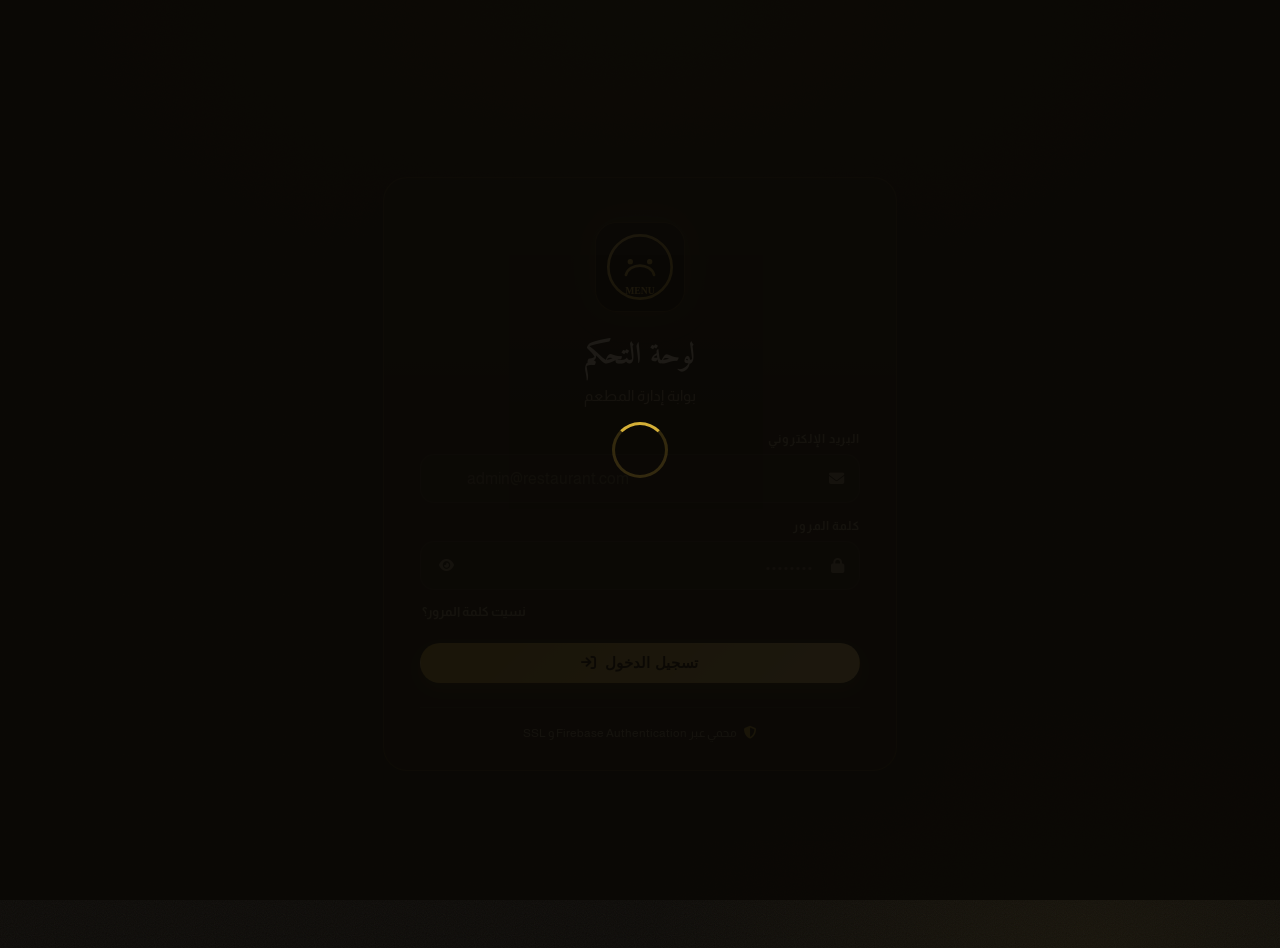
==== admin.html @ f4080fd0 "feat: in-app ordering — orders land live in the admin dashboard Customer: - Cart checkout now submit" ====
<!DOCTYPE html>
<html lang="ar" dir="rtl">
<head>
    <meta charset="UTF-8">
    <meta name="viewport" content="width=device-width, initial-scale=1.0">
    <title>لوحة تحكم المطعم</title>
    
    <!-- Google Fonts -->
    <link rel="preconnect" href="https://fonts.googleapis.com">
    <link rel="preconnect" href="https://fonts.gstatic.com" crossorigin>
    <link href="https://fonts.googleapis.com/css2?family=Amiri:wght@400;700&family=Almarai:wght@300;400;700;800&display=swap" rel="stylesheet">

    <!-- FontAwesome Icons -->
    <link rel="stylesheet" href="https://cdnjs.cloudflare.com/ajax/libs/font-awesome/6.4.0/css/all.min.css">
    <link rel="stylesheet" href="https://cdnjs.cloudflare.com/ajax/libs/cropperjs/1.6.2/cropper.min.css">

    
    <!-- Admin Dashboard Styles -->
    <link rel="stylesheet" href="admin.css">
</head>
<body class="admin-body">

    <!-- Screen Loader -->
    <div id="admin-loader" class="admin-loader">
        <div class="loader-spinner"></div>
    </div>

    <!-- 1. AUTHENTICATION SECTION (Login Screen) -->
    <div id="login-container" class="login-container">
        <div class="login-card">
            <div class="login-header">
                <div class="login-logo-frame">
                    <i class="fa-solid fa-utensils" aria-hidden="true"></i>
                    <img src="assets/logo.svg" alt="" class="login-logo" onerror="this.style.display='none'">
                </div>
                <h2>لوحة التحكم</h2>
                <p>بوابة إدارة المطعم</p>
            </div>

            <form id="login-form">
                <div class="form-group">
                    <label for="login-email">البريد الإلكتروني</label>
                    <div class="input-wrapper">
                        <i class="fa-solid fa-envelope" aria-hidden="true"></i>
                        <input type="email" id="login-email" placeholder="admin@restaurant.com" autocomplete="email" dir="ltr" required>
                    </div>
                </div>

                <div class="form-group">
                    <label for="login-password">كلمة المرور</label>
                    <div class="input-wrapper">
                        <i class="fa-solid fa-lock" aria-hidden="true"></i>
                        <input type="password" id="login-password" placeholder="••••••••" autocomplete="current-password" required>
                        <button type="button" id="password-toggle" class="password-toggle" aria-label="إظهار كلمة المرور">
                            <i class="fa-solid fa-eye" aria-hidden="true"></i>
                        </button>
                    </div>
                </div>

                <div class="login-aux">
                    <button type="button" id="forgot-password-link" class="forgot-password-link">نسيت كلمة المرور؟</button>
                </div>

                <div id="login-error" class="login-error hidden" role="alert"></div>

                <button type="submit" class="btn-admin-primary btn-login">
                    <span>تسجيل الدخول</span>
                    <i class="fa-solid fa-arrow-right-to-bracket" aria-hidden="true"></i>
                </button>
            </form>
            <div class="login-footer">
                <p><i class="fa-solid fa-shield-halved" aria-hidden="true"></i> محمي عبر Firebase Authentication و SSL</p>
            </div>
        </div>
    </div>

    <!-- 2. MAIN DASHBOARD SECTION -->
    <div id="dashboard-container" class="dashboard-container hidden">
        
        <!-- Mobile Header Bar -->
        <header class="mobile-admin-header">
            <button id="sidebar-toggle" class="sidebar-toggle-btn" aria-label="فتح القائمة">
                <i class="fa-solid fa-bars"></i>
            </button>
            <div class="mobile-logo-text">لوحة التحكم</div>
            <div class="mobile-user-status">
                <i class="fa-solid fa-circle-user"></i>
            </div>
        </header>

        <!-- Sidebar Navigation -->
        <aside id="admin-sidebar" class="admin-sidebar">
            <div class="sidebar-brand">
                <img id="sidebar-logo" src="assets/logo.svg" alt="شعار المطعم" class="brand-logo" onerror="this.style.display='none'">
                <div class="brand-info">
                    <h3 id="sidebar-brand-name">لوحة التحكم</h3>
                    <span id="admin-user-role" class="user-badge">مدير</span>
                </div>
                <button id="sidebar-close" class="sidebar-close-btn" title="إغلاق القائمة" aria-label="إغلاق القائمة"><i class="fa-solid fa-xmark"></i></button>
            </div>

            <nav class="sidebar-nav">
                <button class="nav-item active" data-tab="tab-overview">
                    <i class="fa-solid fa-chart-line"></i>
                    <span>نظرة عامة</span>
                </button>
                <button class="nav-item" data-tab="tab-orders">
                    <i class="fa-solid fa-bell-concierge"></i>
                    <span>الطلبات</span>
                    <span id="orders-badge" class="orders-badge hidden">0</span>
                </button>
                <button class="nav-item" data-tab="tab-categories">
                    <i class="fa-solid fa-folder-tree"></i>
                    <span>التصنيفات</span>
                </button>
                <button class="nav-item" data-tab="tab-items">
                    <i class="fa-solid fa-utensils"></i>
                    <span>الأصناف</span>
                </button>
                <button class="nav-item" data-tab="tab-settings">
                    <i class="fa-solid fa-sliders"></i>
                    <span>إعدادات المطعم</span>
                </button>
            </nav>

            <div class="sidebar-footer">
                <div class="user-profile">
                    <i class="fa-solid fa-circle-user avatar-icon"></i>
                    <span id="user-email-display">admin@taste.com</span>
                </div>
                <button id="logout-btn" class="btn-logout">
                    <i class="fa-solid fa-right-from-bracket"></i>
                    <span>تسجيل الخروج</span>
                </button>
            </div>
        </aside>

        <!-- Main Panel Content -->
        <main class="admin-main-panel">
            
            <!-- A. Overview Dashboard Tab -->
            <section id="tab-overview" class="tab-content active">
                <div class="panel-header">
                    <h2>نظرة عامة</h2>
                    <p>إحصائيات مباشرة لقائمة مطعمك.</p>
                </div>

                <div class="stats-grid">
                    <div class="stat-card">
                        <div class="stat-icon-wrapper"><i class="fa-solid fa-eye"></i></div>
                        <div class="stat-data">
                            <span class="stat-label">إجمالي المشاهدات</span>
                            <h3 id="stat-total-views">0</h3>
                        </div>
                    </div>
                    <div class="stat-card">
                        <div class="stat-icon-wrapper"><i class="fa-brands fa-whatsapp"></i></div>
                        <div class="stat-data">
                            <span class="stat-label">إجمالي الطلبات</span>
                            <h3 id="stat-total-orders">0</h3>
                        </div>
                    </div>
                    <div class="stat-card">
                        <div class="stat-icon-wrapper"><i class="fa-solid fa-utensils"></i></div>
                        <div class="stat-data">
                            <span class="stat-label">الأصناف المتوفرة</span>
                            <h3 id="stat-active-items">0</h3>
                        </div>
                    </div>
                    <div class="stat-card">
                        <div class="stat-icon-wrapper billing-icon"><i class="fa-solid fa-award"></i></div>
                        <div class="stat-data">
                            <span class="stat-label">حالة الاشتراك</span>
                            <h3 id="stat-subscription-status" class="status-badge-active">تجريبي</h3>
                        </div>
                    </div>
                </div>

                <!-- Live Views Charts / List -->
                <div class="dashboard-row">
                    <div class="dashboard-col col-8">
                        <div class="dashboard-card">
                            <div class="card-header">
                                <h3>الأطباق الأكثر طلباً</h3>
                                <p>الأطباق الأعلى نقرات طلب عبر الواتساب.</p>
                            </div>
                            <div class="card-body">
                                <div class="table-responsive">
                                    <table class="admin-table">
                                        <thead>
                                            <tr>
                                                <th>اسم الطبق</th>
                                                <th>التصنيف</th>
                                                <th>السعر</th>
                                                <th>نقرات الواتساب</th>
                                                <th>المشاهدات</th>
                                            </tr>
                                        </thead>
                                        <tbody id="popular-items-list">
                                            <!-- Dynamically populated -->
                                        </tbody>
                                    </table>
                                </div>
                            </div>
                        </div>
                    </div>
                    
                    <div class="dashboard-col col-4">
                        <div class="dashboard-card quick-qr-card">
                            <div class="card-header">
                                <h3>رمز QR الخاص بك</h3>
                                <p>اطبع أو حمّل رمز QR لقائمتك الرقمية.</p>
                            </div>
                            <div class="card-body qr-panel-body">
                                <div class="qr-preview-container">
                                    <img id="admin-qr-img" src="" alt="رمز QR للمنيو">
                                </div>
                                <button id="download-qr-btn" class="btn-admin-secondary btn-full">
                                    <i class="fa-solid fa-download"></i>
                                    <span>تحميل QR بجودة عالية</span>
                                </button>
                                <a id="view-live-menu-btn" href="#" target="_blank" class="btn-admin-primary btn-full mt-10">
                                    <i class="fa-solid fa-arrow-up-right-from-square"></i>
                                    <span>عرض المنيو المباشر</span>
                                </a>
                            </div>
                        </div>
                    </div>
                </div>
            </section>

            <!-- A2. Orders Tab -->
            <section id="tab-orders" class="tab-content">
                <div class="panel-header flex-header">
                    <div>
                        <h2>الطلبات الواردة</h2>
                        <p>طلبات الزبائن تصل هنا لحظياً — حدّث حالة كل طلب أثناء التحضير.</p>
                    </div>
                    <div class="header-actions">
                        <select id="orders-status-filter" class="admin-select select-inline" title="تصفية الطلبات حسب الحالة" aria-label="تصفية الطلبات حسب الحالة">
                            <option value="all">كل الطلبات</option>
                            <option value="new">جديد</option>
                            <option value="preparing">قيد التحضير</option>
                            <option value="done">مكتمل</option>
                            <option value="cancelled">ملغي</option>
                        </select>
                    </div>
                </div>

                <div id="orders-list" class="orders-list">
                    <!-- Populated dynamically via JS -->
                </div>
            </section>

            <!-- B. Categories Tab -->
            <section id="tab-categories" class="tab-content">
                <div class="panel-header flex-header">
                    <div>
                        <h2>إدارة التصنيفات</h2>
                        <p>أنشئ التصنيفات وعدّلها واحذفها، واسحب الصفوف لإعادة ترتيبها.</p>
                    </div>
                    <button class="btn-admin-primary" onclick="openAddCategoryModal()">
                        <i class="fa-solid fa-plus"></i>
                        <span>إضافة تصنيف</span>
                    </button>
                </div>

                <div class="dashboard-card">
                    <div class="card-body">
                        <div class="table-responsive">
                            <table class="admin-table">
                                <thead>
                                    <tr>
                                        <th class="table-col-sort">ترتيب</th>
                                        <th>المعرّف</th>
                                        <th>الاسم</th>
                                        <th class="table-col-actions">إجراءات</th>
                                    </tr>
                                </thead>
                                <tbody id="categories-table-body" class="sortable-target">
                                    <!-- Populated dynamically via JS -->
                                </tbody>
                            </table>
                        </div>
                    </div>
                </div>
            </section>

            <!-- C. Menu Items Tab -->
            <section id="tab-items" class="tab-content">
                <div class="panel-header flex-header">
                    <div>
                        <h2>إدارة الأصناف</h2>
                        <p>أنشئ الأصناف وعدّلها وكرّرها وبدّل حالة توفرها، واسحب الصفوف لإعادة ترتيبها.</p>
                    </div>
                    <div class="header-actions">
                        <select id="items-category-filter" class="admin-select select-inline" title="تصفية الأصناف حسب التصنيف" aria-label="تصفية الأصناف حسب التصنيف">
                            <option value="all">كل التصنيفات</option>
                            <!-- Dynamically populated options -->
                        </select>
                        <button class="btn-admin-primary" onclick="openAddItemModal()">
                            <i class="fa-solid fa-plus"></i>
                            <span>إضافة صنف</span>
                        </button>
                    </div>
                </div>

                <div class="dashboard-card">
                    <div class="card-body">
                        <div class="table-responsive">
                            <table class="admin-table">
                                <thead>
                                    <tr>
                                        <th class="table-col-sort">ترتيب</th>
                                        <th class="table-col-image">الصورة</th>
                                        <th>الاسم</th>
                                        <th>التصنيف</th>
                                        <th>السعر</th>
                                        <th class="table-col-status">الحالة</th>
                                        <th class="table-col-actions">إجراءات</th>
                                    </tr>
                                </thead>
                                <tbody id="items-table-body" class="sortable-target">
                                    <!-- Populated dynamically via JS -->
                                </tbody>
                            </table>
                        </div>
                    </div>
                </div>
            </section>

            <!-- D. Settings Tab -->
            <section id="tab-settings" class="tab-content">
                <div class="panel-header">
                    <h2>إعدادات المطعم</h2>
                    <p>خصّص الهوية وساعات العمل والألوان الأساسية.</p>
                </div>

                <form id="settings-form">
                    <div class="settings-grid">
                        
                        <!-- Left Block: Core fields -->
                        <div class="settings-column">
                            <div class="dashboard-card mb-24">
                                <div class="card-header"><h3>الإعدادات العامة</h3></div>
                                <div class="card-body">
                                    <div class="form-row">
                                        <div class="form-group col-6 en-field">
                                            <label for="settings-name-en">Restaurant Name (English)</label>
                                            <input type="text" id="settings-name-en" class="admin-input">
                                        </div>
                                        <div class="form-group col-6">
                                            <label for="settings-name-ar">اسم المطعم</label>
                                            <input type="text" id="settings-name-ar" class="admin-input" required dir="rtl">
                                        </div>
                                    </div>

                                    <div class="form-row">
                                        <div class="form-group col-6 en-field">
                                            <label for="settings-slogan-en">Slogan (English)</label>
                                            <input type="text" id="settings-slogan-en" class="admin-input">
                                        </div>
                                        <div class="form-group col-6">
                                            <label for="settings-slogan-ar">الشعار (السلوغان)</label>
                                            <input type="text" id="settings-slogan-ar" class="admin-input" dir="rtl">
                                        </div>
                                    </div>

                                    <div class="form-row">
                                        <div class="form-group col-6">
                                            <label for="settings-whatsapp">رقم واتساب استقبال الطلبات</label>
                                            <input type="text" id="settings-whatsapp" class="admin-input" placeholder="+970599123456" dir="ltr" required>
                                            <small class="form-tip">يجب أن يتضمن الرمز الدولي (مثال: ‎+970599123456)</small>
                                        </div>
                                        <div class="form-group col-6">
                                            <label for="settings-email">البريد الإلكتروني للتواصل</label>
                                            <input type="email" id="settings-email" class="admin-input" placeholder="info@tasterestaurant.com" dir="ltr">
                                        </div>
                                    </div>

                                    <div class="form-row">
                                        <div class="form-group col-6 en-field">
                                            <label for="settings-hours-en">Working Hours (English)</label>
                                            <input type="text" id="settings-hours-en" class="admin-input" placeholder="Saturday - Friday (12:00 PM - 12:00 AM)">
                                        </div>
                                        <div class="form-group col-6">
                                            <label for="settings-hours-ar">ساعات العمل</label>
                                            <input type="text" id="settings-hours-ar" class="admin-input" placeholder="السبت - الجمعة (12:00 ظهراً - 12:00 ليلاً)" dir="rtl">
                                        </div>
                                    </div>

                                    <div class="form-row">
                                        <div class="form-group col-6 en-field">
                                            <label for="settings-currency-en">Currency Abbr (English)</label>
                                            <input type="text" id="settings-currency-en" class="admin-input" placeholder="JD">
                                        </div>
                                        <div class="form-group col-6">
                                            <label for="settings-currency-ar">العملة</label>
                                            <input type="text" id="settings-currency-ar" class="admin-input" placeholder="دينار" required dir="rtl">
                                        </div>
                                    </div>

                                    <div class="form-row">
                                        <div class="form-group col-6 en-field">
                                            <label for="settings-address-en">Address (English)</label>
                                            <input type="text" id="settings-address-en" class="admin-input" placeholder="Ramallah, Palestine">
                                        </div>
                                        <div class="form-group col-6">
                                            <label for="settings-address-ar">العنوان</label>
                                            <input type="text" id="settings-address-ar" class="admin-input" placeholder="رام الله، فلسطين" dir="rtl">
                                        </div>
                                    </div>
                                </div>
                            </div>
                        </div>

                        <!-- Right Block: Styling & Logo upload & Portability -->
                        <div class="settings-column">
                            <!-- Logo and Style -->
                            <div class="dashboard-card mb-24">
                                <div class="card-header"><h3>الهوية والألوان</h3></div>
                                <div class="card-body">
                                    <div class="form-group">
                                        <label for="settings-logo-url">رابط شعار المطعم</label>
                                        <div class="logo-upload-wrapper">
                                            <img id="settings-logo-preview" src="" alt="معاينة الشعار" class="logo-preview-box" hidden>
                                            <div class="logo-upload-actions">
                                                <input type="text" id="settings-logo-url" class="admin-input" placeholder="الصق رابط صورة الشعار هنا" dir="ltr">
                                                <span class="file-info">أدخل رابطاً مباشراً لصورة الشعار.</span>
                                            </div>
                                        </div>
                                    </div>
                                    <div class="form-group">
                                        <label for="logoFile">رفع الشعار (قصّ ثم رفع)</label>
                                        <div class="logo-upload-actions">
                                            <input type="file" id="logoFile" class="admin-input" accept="image/*">
                                            <span class="file-info">اختر صورة، قصّها، ثم ارفعها.</span>
                                        </div>
                                        <div id="logoUploadStatus" class="form-tip" role="status" aria-live="polite"></div>
                                        <img id="logoPreview" alt="معاينة الشعار" class="logo-preview-box logo-live-preview" hidden>
                                        <div id="cropContainer" class="logo-crop-container" style="display:none;">
                                            <img id="cropImage" alt="قصّ الشعار">
                                            <button type="button" id="cropConfirm" class="btn-admin-primary">
                                                <i class="fa-solid fa-crop"></i>
                                                <span>تأكيد القصّ</span>
                                            </button>
                                        </div>
                                    </div>

                                    <div class="form-group">
                                        <label for="settings-subscription-status">حالة الاشتراك</label>
                                        <select id="settings-subscription-status" class="admin-select">
                                            <option value="active">فعّال</option>
                                            <option value="trial">تجريبي</option>
                                            <option value="expired">منتهي</option>
                                        </select>
                                    </div>

                                    <div class="form-row">
                                        <div class="form-group col-6">
                                            <label for="settings-portal-role">الدور والصلاحية</label>
                                            <select id="settings-portal-role" class="admin-select">
                                                <option value="super_admin">مدير عام</option>
                                                <option value="restaurant_admin">مدير المطعم</option>
                                                <option value="staff_editor">محرر محتوى</option>
                                            </select>
                                        </div>
                                        <div class="form-group col-6">
                                            <label for="settings-custom-domain">دومين مخصص</label>
                                            <input type="text" id="settings-custom-domain" class="admin-input" placeholder="https://menu.example.com" dir="ltr">
                                            <small class="form-tip">محجوز لربط دومين مخصص مستقبلاً.</small>
                                        </div>
                                    </div>

                                    <div class="form-group">
                                        <label class="checkbox-label-block" for="settings-dark-mode">الوضع الداكن للوحة</label>
                                        <div class="toggle-switch-wrapper">
                                            <input type="checkbox" id="settings-dark-mode" checked>
                                            <label for="settings-dark-mode" class="toggle-slider-btn"></label>
                                            <span class="toggle-label-text">مفعّل</span>
                                        </div>
                                    </div>

                                    <div class="color-picker-row">
                                        <div class="color-picker-item">
                                            <label for="settings-color-bg">الخلفية</label>
                                            <input type="color" id="settings-color-bg" value="#0A0A0A">
                                        </div>
                                        <div class="color-picker-item">
                                            <label for="settings-color-surface">خلفية البطاقات</label>
                                            <input type="color" id="settings-color-surface" value="#121212">
                                        </div>
                                        <div class="color-picker-item">
                                            <label for="settings-color-gold">اللون الذهبي</label>
                                            <input type="color" id="settings-color-gold" value="#D4AF37">
                                        </div>
                                    </div>
                                </div>
                            </div>

                            <!-- Data portability -->
                            <div class="dashboard-card">
                                <div class="card-header"><h3>النسخ الاحتياطي ونقل البيانات</h3></div>
                                <div class="card-body backups-panel">
                                    <p class="section-tip">صدّر المنيو كاملاً (الأصناف والتصنيفات) كملف JSON واحد، أو استعد البيانات من ملف تصدير صالح.</p>
                                    <div class="backup-actions">
                                        <button type="button" id="btn-export-json" class="btn-admin-secondary">
                                            <i class="fa-solid fa-download"></i>
                                            <span>تصدير المنيو (JSON)</span>
                                        </button>
                                        <input type="file" id="import-json-input" class="hidden-input" accept=".json" aria-label="استيراد المنيو (JSON)" title="استيراد المنيو (JSON)">
                                        <button type="button" class="btn-admin-secondary" onclick="document.getElementById('import-json-input').click()">
                                            <i class="fa-solid fa-upload"></i>
                                            <span>استيراد المنيو (JSON)</span>
                                        </button>
                                    </div>
                                    <button type="button" id="btn-db-backup" class="btn-admin-secondary btn-full mt-10">
                                      <i class="fa-solid fa-database"></i>
                                      <span>إنشاء نسخة احتياطية سحابية</span>
                                    </button>
                                </div>
                            </div>
                        </div>
                    </div>

                    <!-- Sticky Save Bar -->
                    <div class="settings-save-bar">
                        <button type="submit" class="btn-admin-primary">
                            <i class="fa-solid fa-floppy-disk"></i>
                            <span>حفظ الإعدادات</span>
                        </button>
                    </div>
                </form>
            </section>
        </main>
    </div>

    <!-- ==========================================================================
       MODALS SECTION
       ========================================================================== -->

    <!-- A. Item Form Modal (Add / Edit) -->
    <div id="modal-item" class="modal-overlay">
        <div class="modal-card modal-lg">
            <div class="modal-header">
                <h3 id="item-modal-title">إضافة صنف جديد</h3>
                <button class="modal-close-btn" title="إغلاق" aria-label="إغلاق" onclick="closeItemModal()"><i class="fa-solid fa-xmark"></i></button>
            </div>
            <form id="item-form">
                <input type="hidden" id="item-edit-id">
                <div class="modal-body">
                    
                    <!-- Names row -->
                    <div class="form-row">
                        <div class="form-group col-6 en-field">
                            <label for="item-name-en">Dish Name (English)</label>
                            <input type="text" id="item-name-en" class="admin-input" placeholder="e.g. Truffle Burger">
                        </div>
                        <div class="form-group col-6">
                            <label for="item-name-ar">اسم الطبق</label>
                            <input type="text" id="item-name-ar" class="admin-input" placeholder="مثال: برغر الترافل" required dir="rtl">
                        </div>
                    </div>

                    <!-- Descriptions row -->
                    <div class="form-row">
                        <div class="form-group col-6 en-field">
                            <label for="item-desc-en">Description (English)</label>
                            <textarea id="item-desc-en" class="admin-textarea" rows="3" placeholder="Describe the ingredients..."></textarea>
                        </div>
                        <div class="form-group col-6">
                            <label for="item-desc-ar">الوصف</label>
                            <textarea id="item-desc-ar" class="admin-textarea" rows="3" placeholder="وصف المكونات والنكهة..." required dir="rtl"></textarea>
                        </div>
                    </div>

                    <!-- Category and Price row -->
                    <div class="form-row">
                        <div class="form-group col-4">
                            <label for="item-category">التصنيف</label>
                            <select id="item-category" class="admin-select" required>
                                <!-- Categories loaded dynamically -->
                            </select>
                        </div>
                        <div class="form-group col-4">
                            <label for="item-price">السعر</label>
                            <input type="number" id="item-price" class="admin-input" step="0.01" min="0" placeholder="8.00" required>
                        </div>
                        <div class="form-group col-4">
                            <label for="item-available" class="checkbox-label-block">حالة التوفر</label>
                            <div class="toggle-switch-wrapper">
                                <input type="checkbox" id="item-available" checked>
                                <label for="item-available" class="toggle-slider-btn"></label>
                                <span class="toggle-label-text">متوفر</span>
                            </div>
                        </div>
                    </div>

                    <!-- Tags row -->
                    <div class="form-row">
                        <div class="form-group col-6 en-field">
                            <label for="item-tags-en">Tags (English) - Comma Separated</label>
                            <input type="text" id="item-tags-en" class="admin-input" placeholder="e.g. New, Spicy, Chef Special">
                        </div>
                        <div class="form-group col-6">
                            <label for="item-tags-ar">الوسوم (افصل بينها بفاصلة)</label>
                            <input type="text" id="item-tags-ar" class="admin-input" placeholder="مثال: جديد، حار، مميز" dir="rtl">
                        </div>
                    </div>

                    <!-- Image URL -->
                    <div class="form-group">
                        <label for="imageUrl">رابط صورة الطبق</label>
                        <div class="dish-image-picker">
                            <img id="item-img-preview" src="" alt="صورة الصنف" class="item-img-preview-box" hidden>
                            <div class="image-picker-actions">
                                <input type="text" id="imageUrl" class="admin-input" placeholder="الصق رابط الصورة هنا" dir="ltr">
                                <span class="file-info">أدخل رابطاً مباشراً لصورة الطبق.</span>
                            </div>
                        </div>
                    </div>
                </div>
                
                <div class="modal-footer">
                    <button type="button" class="btn-admin-secondary" onclick="closeItemModal()">إلغاء</button>
                    <button type="submit" class="btn-admin-primary">
                        <i class="fa-solid fa-check"></i>
                        <span>حفظ الصنف</span>
                    </button>
                </div>
            </form>
        </div>
    </div>

    <!-- B. Category Form Modal (Add / Edit) -->
    <div id="modal-category" class="modal-overlay">
        <div class="modal-card">
            <div class="modal-header">
                <h3 id="category-modal-title">إضافة تصنيف</h3>
                <button class="modal-close-btn" title="إغلاق" aria-label="إغلاق" onclick="closeCategoryModal()"><i class="fa-solid fa-xmark"></i></button>
            </div>
            <form id="category-form">
                <input type="hidden" id="category-edit-id">
                <input type="hidden" id="category-order-index">
                <div class="modal-body">
                    <div class="form-group">
                        <label for="category-id-val">المعرّف الفريد (لاتيني للرابط)</label>
                        <input type="text" id="category-id-val" class="admin-input" placeholder="مثال: burgers" dir="ltr" required>
                        <small class="form-tip">أحرف لاتينية صغيرة وأرقام فقط (مثال: burgers، drinks)</small>
                    </div>

                    <div class="form-group en-field">
                        <label for="category-name-en">Category Name (English)</label>
                        <input type="text" id="category-name-en" class="admin-input" placeholder="e.g. Burgers">
                    </div>

                    <div class="form-group">
                        <label for="category-name-ar">اسم التصنيف</label>
                        <input type="text" id="category-name-ar" class="admin-input" placeholder="مثال: البرغر" required dir="rtl">
                    </div>
                </div>
                <div class="modal-footer">
                    <button type="button" class="btn-admin-secondary" onclick="closeCategoryModal()">إلغاء</button>
                    <button type="submit" class="btn-admin-primary">
                        <i class="fa-solid fa-check"></i>
                        <span>حفظ التصنيف</span>
                    </button>
                </div>
            </form>
        </div>
    </div>

    <!-- D. Custom Styled Confirmation Modal -->
    <div id="modal-confirm" class="modal-overlay modal-confirm-overlay">
        <div class="modal-card modal-confirm-card">
            <div class="modal-body text-center">
                <i class="fa-solid fa-circle-exclamation warning-icon"></i>
                <h3 id="confirm-title">هل أنت متأكد؟</h3>
                <p id="confirm-message">لا يمكن التراجع عن هذا الإجراء.</p>
            </div>
            <div class="modal-footer flex-center">
                <button type="button" id="confirm-cancel-btn" class="btn-admin-secondary">إلغاء</button>
                <button type="button" id="confirm-action-btn" class="btn-admin-danger">حذف</button>
            </div>
        </div>
    </div>

    <!-- Main Controller Logic -->
    <script src="https://cdnjs.cloudflare.com/ajax/libs/cropperjs/1.6.2/cropper.min.js"></script>
    <script>
      // TODO: replace with your real Cloudinary cloud name
      window.CLOUDINARY_CLOUD_NAME = "t94xf7rb";
      window.CLOUDINARY_UPLOAD_PRESET = "menu_test";
    </script>
    <script>
      // Password visibility toggle (login screen)
      (function () {
        var toggle = document.getElementById('password-toggle');
        var input = document.getElementById('login-password');
        if (!toggle || !input) return;
        toggle.addEventListener('click', function () {
          var show = input.type === 'password';
          input.type = show ? 'text' : 'password';
          toggle.setAttribute('aria-label', show ? 'إخفاء كلمة المرور' : 'إظهار كلمة المرور');
          var icon = toggle.querySelector('i');
          if (icon) {
            icon.classList.toggle('fa-eye', !show);
            icon.classList.toggle('fa-eye-slash', show);
          }
        });
      })();
    </script>
    <script type="module" src="admin.js?v=5"></script>
</body>
</html>
---- admin.css ----
:root {
  color-scheme: dark;
  /* Warm charcoal palette — matches the customer-facing theme */
  --admin-bg: #0D0B08;
  --admin-surface: #16120C;
  --admin-surface-2: #1E1811;
  --admin-border: rgba(212, 175, 55, 0.2);
  --admin-hairline: rgba(255, 240, 205, 0.08);
  --admin-text: #F7F1E5;
  --admin-muted: #9A8F76;
  --admin-gold: #d4af37;
  --admin-gold-2: #f2d37b;
  --admin-danger: #ef4444;
  --admin-success: #22c55e;
  --admin-shadow: 0 20px 45px rgba(0, 0, 0, 0.4);
  --admin-font-display: 'Amiri', 'Almarai', serif;
}

body.admin-body {
  margin: 0;
  font-family: 'Almarai', 'Cairo', sans-serif;
  background: var(--admin-bg);
  color: var(--admin-text);
  min-height: 100vh;
}

/* English data fields hidden — Arabic-only interface (values still round-trip) */
.en-field { display: none !important; }

body.admin-body.admin-light {
  --admin-bg: #FAF5EB;
  --admin-surface: #FFFDF7;
  --admin-surface-2: #F3ECDC;
  --admin-border: rgba(150, 105, 14, 0.22);
  --admin-hairline: rgba(80, 58, 15, 0.12);
  --admin-text: #241C0F;
  --admin-muted: #6B5E42;
  --admin-gold: #96690E;
  --admin-gold-2: #C1943C;
  --admin-shadow: 0 10px 35px rgba(84, 56, 16, 0.12);
}

.hidden { display: none !important; }

.admin-loader {
  position: fixed;
  inset: 0;
  background: rgba(10, 8, 5, 0.92);
  display: flex;
  align-items: center;
  justify-content: center;
  z-index: 9999;
}

.loader-spinner {
  width: 50px;
  height: 50px;
  border: 3px solid rgba(212, 175, 55, 0.2);
  border-top-color: var(--admin-gold);
  border-radius: 50%;
  animation: spin 1s linear infinite;
}

@keyframes spin {
  to { transform: rotate(360deg); }
}

.login-card,
.dashboard-card,
.modal-card {
  background: var(--admin-surface);
  border: 1px solid var(--admin-border);
  box-shadow: var(--admin-shadow);
  border-radius: 20px;
}

.login-header h2,
.panel-header h2,
.card-header h3,
.modal-header h3,
.expired-card h2 { margin: 0; }

/* Serif display voice for admin headings — matches the customer menu */
.login-header h2,
.panel-header h2,
.card-header h3,
.modal-header h3 {
  font-family: var(--admin-font-display);
  letter-spacing: 0.3px;
}

.login-header p,
.panel-header p,
.card-header p,
.form-tip,
.section-tip,
.login-footer p { color: var(--admin-muted); }

/* ==========================================================================
   Login screen — candlelit gate to the console
   ========================================================================== */
.login-container {
  position: relative;
  min-height: 100vh;
  display: grid;
  place-items: center;
  padding: 24px;
  background:
    radial-gradient(ellipse 65% 45% at 50% 0%, rgba(212, 175, 55, 0.13), transparent 70%),
    radial-gradient(ellipse 50% 40% at 85% 100%, rgba(212, 175, 55, 0.05), transparent 70%),
    var(--admin-bg);
  overflow: hidden;
}

/* Fine grain texture, same finish as the public menu */
.login-container::before {
  content: "";
  position: absolute;
  inset: 0;
  pointer-events: none;
  opacity: 0.05;
  background-image: url("data:image/svg+xml,%3Csvg xmlns='http://www.w3.org/2000/svg' width='160' height='160'%3E%3Cfilter id='n'%3E%3CfeTurbulence type='fractalNoise' baseFrequency='0.9' numOctaves='2' stitchTiles='stitch'/%3E%3C/filter%3E%3Crect width='100%25' height='100%25' filter='url(%23n)'/%3E%3C/svg%3E");
  background-size: 160px 160px;
}

.login-card {
  position: relative;
  width: min(100%, 440px);
  padding: 44px 36px 30px;
  text-align: center;
  border-radius: 24px;
  background:
    linear-gradient(180deg, rgba(255, 240, 205, 0.035), transparent 40%),
    var(--admin-surface);
}

.login-header { margin-bottom: 28px; }

.login-logo-frame {
  position: relative;
  width: 88px;
  height: 88px;
  margin: 0 auto 18px;
  border-radius: 22px;
  border: 1px solid var(--admin-border);
  background: var(--admin-surface-2);
  display: grid;
  place-items: center;
  box-shadow: 0 0 34px rgba(212, 175, 55, 0.16);
  overflow: hidden;
}

.login-logo-frame > i {
  position: absolute;
  font-size: 1.7rem;
  color: var(--admin-gold);
}

.login-logo {
  position: relative;
  width: 100%;
  height: 100%;
  object-fit: cover;
}

.login-header h2 {
  font-size: 1.85rem;
  margin-bottom: 6px;
}

.login-header p { font-size: 0.92rem; margin: 0; }

#login-form { text-align: start; }

.form-group label {
  font-size: 0.78rem;
  font-weight: 600;
  letter-spacing: 0.07em;
  text-transform: uppercase;
  color: var(--admin-muted);
}

/* Icon-inside-input fields (previously unstyled) */
.input-wrapper { position: relative; }

.input-wrapper > i {
  position: absolute;
  top: 50%;
  inset-inline-start: 16px;
  transform: translateY(-50%);
  color: var(--admin-muted);
  font-size: 0.95rem;
  pointer-events: none;
  transition: color 0.2s ease;
}

.input-wrapper input {
  width: 100%;
  box-sizing: border-box;
  background: var(--admin-surface-2);
  color: var(--admin-text);
  border: 1px solid var(--admin-hairline);
  border-radius: 14px;
  padding: 15px 16px;
  padding-inline-start: 46px;
  font-size: 16px;
  font-family: inherit;
  transition: border-color 0.2s ease, box-shadow 0.2s ease, background 0.2s ease;
}

.input-wrapper input::placeholder {
  color: var(--admin-muted);
  opacity: 0.55;
}

.input-wrapper input:focus {
  outline: none;
  border-color: var(--admin-gold);
  box-shadow: 0 0 0 3px rgba(212, 175, 55, 0.16);
  background: var(--admin-surface);
}

.input-wrapper:focus-within > i { color: var(--admin-gold); }

.input-wrapper:has(.password-toggle) input { padding-inline-end: 48px; }

.password-toggle {
  position: absolute;
  top: 50%;
  inset-inline-end: 8px;
  transform: translateY(-50%);
  width: 36px;
  height: 36px;
  border: none;
  border-radius: 50%;
  background: transparent;
  color: var(--admin-muted);
  cursor: pointer;
  display: grid;
  place-items: center;
  transition: color 0.2s ease, background 0.2s ease;
}

.password-toggle:hover {
  color: var(--admin-gold);
  background: rgba(212, 175, 55, 0.1);
}

.btn-login {
  width: 100%;
  padding: 15px 18px;
  margin-top: 6px;
  font-size: 0.95rem;
  letter-spacing: 0.04em;
  box-shadow: 0 10px 24px rgba(212, 175, 55, 0.18);
}

.btn-login:hover { box-shadow: 0 14px 30px rgba(212, 175, 55, 0.26); }

.login-footer {
  margin-top: 24px;
  padding-top: 18px;
  border-top: 1px solid var(--admin-hairline);
}

.login-footer p {
  display: flex;
  align-items: center;
  justify-content: center;
  gap: 7px;
  font-size: 0.78rem;
  margin: 0;
}

.login-footer i {
  color: var(--admin-gold);
  font-size: 0.8rem;
}

@media (max-width: 480px) {
  .login-card { padding: 34px 22px 24px; }
}

.login-error {
  background: rgba(239, 68, 68, 0.1);
  border: 1px solid rgba(239, 68, 68, 0.3);
  color: #fca5a5;
  padding: 12px 14px;
  border-radius: 12px;
  font-size: 0.88rem;
  line-height: 1.5;
  white-space: pre-line;
  margin-bottom: 16px;
}

body.admin-body.admin-light .login-error { color: #b91c1c; }

/* Success variant of the login message slot (e.g. reset email sent) */
.login-error.success {
  background: rgba(34, 197, 94, 0.1);
  border-color: rgba(34, 197, 94, 0.3);
  color: #86efac;
}

body.admin-body.admin-light .login-error.success { color: #15803d; }

.login-aux {
  display: flex;
  justify-content: flex-end;
  margin: -6px 0 14px;
}

.forgot-password-link {
  background: none;
  border: none;
  padding: 4px 2px;
  cursor: pointer;
  font-family: inherit;
  font-size: 0.82rem;
  font-weight: 600;
  color: var(--admin-muted);
  transition: color 0.2s ease;
}

.forgot-password-link:hover {
  color: var(--admin-gold);
  text-decoration: underline;
}

.form-group { display: flex; flex-direction: column; gap: 8px; margin-bottom: 16px; }
.form-row { display: flex; gap: 16px; flex-wrap: wrap; }
.form-group.col-6 { flex: 1 1 calc(50% - 12px); min-width: 0; }
.form-group.col-4 { flex: 1 1 calc(33.33% - 12px); min-width: 0; }

.admin-input,
.admin-select,
.admin-textarea {
  width: 100%;
  min-width: 0;
  background: var(--admin-surface-2);
  color: var(--admin-text);
  border: 1px solid var(--admin-hairline);
  border-radius: 12px;
  padding: 12px 14px;
  box-sizing: border-box;
  font-family: inherit;
  transition: border-color 0.2s ease, box-shadow 0.2s ease, background 0.2s ease;
}

.admin-input::placeholder,
.admin-textarea::placeholder {
  color: var(--admin-muted);
  opacity: 0.55;
}

.admin-input[dir="rtl"],
.admin-textarea[dir="rtl"] {
  direction: rtl;
  text-align: start;
}

.admin-input[dir="ltr"] {
  direction: ltr;
  text-align: left;
}
.admin-textarea { resize: vertical; min-height: 90px; }

.admin-input:focus,
.admin-select:focus,
.admin-textarea:focus {
  outline: none;
  border-color: var(--admin-gold);
  box-shadow: 0 0 0 3px rgba(212, 175, 55, 0.14);
  background: var(--admin-surface);
}

.btn-admin-primary,
.btn-admin-secondary,
.btn-admin-danger,
.btn-logout,
.nav-item,
.sidebar-toggle-btn,
.modal-close-btn,
.theme-toggle-btn {
  cursor: pointer;
  border: 1px solid transparent;
  border-radius: 999px;
  padding: 10px 14px;
  display: inline-flex;
  align-items: center;
  justify-content: center;
  gap: 8px;
  transition: transform 0.2s ease, background 0.2s ease, border 0.2s ease;
}

.btn-admin-primary:hover,
.btn-admin-secondary:hover,
.btn-admin-danger:hover,
.btn-logout:hover,
.nav-item:hover,
.sidebar-toggle-btn:hover,
.modal-close-btn:hover,
.theme-toggle-btn:hover { transform: translateY(-1px); }

.btn-admin-primary {
  background: linear-gradient(135deg, var(--admin-gold), var(--admin-gold-2));
  color: #1A1305;
  font-weight: 700;
  letter-spacing: 0.01em;
  box-shadow: 0 6px 16px rgba(212, 175, 55, 0.18);
}

.btn-admin-primary:hover { box-shadow: 0 8px 22px rgba(212, 175, 55, 0.26); }

.btn-admin-secondary {
  background: transparent;
  color: var(--admin-text);
  border-color: var(--admin-border);
}

.btn-admin-secondary:hover {
  color: var(--admin-gold);
  border-color: var(--admin-gold);
  background: rgba(212, 175, 55, 0.08);
}

.btn-admin-danger {
  background: rgba(239, 68, 68, 0.16);
  color: #ffb6b6;
  border-color: rgba(239, 68, 68, 0.28);
}

body.admin-body.admin-light .btn-admin-danger { color: #b91c1c; }

.btn-full { width: 100%; }

.dashboard-container { display: flex; min-height: 100vh; }
.admin-sidebar {
  width: 280px;
  background:
    linear-gradient(180deg, rgba(255, 240, 205, 0.025), transparent 30%),
    var(--admin-surface);
  border-inline-end: 1px solid var(--admin-hairline);
  padding: 20px;
  display: flex;
  flex-direction: column;
  gap: 20px;
}

body.admin-body.admin-light .admin-sidebar { background: var(--admin-surface); }

.sidebar-brand { display: flex; align-items: center; gap: 12px; }
.brand-logo {
  width: 48px;
  height: 48px;
  object-fit: cover;
  border-radius: 14px;
  border: 1px solid var(--admin-border);
  box-shadow: 0 0 16px rgba(212, 175, 55, 0.12);
}
.brand-info h3 { font-size: 1rem; font-family: var(--admin-font-display); letter-spacing: 0.2px; }
.user-badge {
  display: inline-block;
  margin-top: 5px;
  font-size: 0.72rem;
  font-weight: 700;
  letter-spacing: 0.05em;
  text-transform: uppercase;
  color: var(--admin-gold);
  background: rgba(212, 175, 55, 0.12);
  padding: 3px 9px;
  border-radius: 999px;
}
.sidebar-nav { display: flex; flex-direction: column; gap: 6px; }
.nav-item {
  justify-content: flex-start;
  background: transparent;
  color: var(--admin-muted);
  border-color: transparent;
  width: 100%;
  font-weight: 600;
}
.nav-item i { width: 20px; text-align: center; flex-shrink: 0; }
.nav-item:hover { color: var(--admin-text); background: rgba(212, 175, 55, 0.07); }
.nav-item.active { background: rgba(212, 175, 55, 0.12); border-color: rgba(212, 175, 55, 0.3); color: var(--admin-gold); }
.sidebar-footer { margin-top: auto; display: flex; flex-direction: column; gap: 12px; }
.user-profile { display: flex; align-items: center; gap: 8px; color: var(--admin-muted); font-size: 0.86rem; min-width: 0; }
.user-profile span { overflow: hidden; text-overflow: ellipsis; white-space: nowrap; }
.btn-logout { width: 100%; background: transparent; color: var(--admin-text); border-color: var(--admin-hairline); }
.btn-logout:hover { color: var(--admin-danger); border-color: rgba(239, 68, 68, 0.4); background: rgba(239, 68, 68, 0.07); }
.mobile-admin-header { display: none; padding: 16px; background: var(--admin-surface); border-bottom: 1px solid var(--admin-hairline); align-items: center; justify-content: space-between; }
.admin-main-panel {
  flex: 1;
  padding: 26px;
  overflow: auto;
  background: radial-gradient(ellipse 70% 320px at 50% 0%, rgba(212, 175, 55, 0.05), transparent 70%);
}
.panel-header { display: flex; justify-content: space-between; gap: 16px; align-items: flex-start; margin-bottom: 22px; }
.panel-header h2 { font-size: 1.65rem; }
.panel-header p { margin-top: 4px; font-size: 0.9rem; }
.flex-header { align-items: center; }
.header-actions { display: flex; justify-content: flex-end; align-items: center; gap: 12px; flex-wrap: wrap; background: var(--admin-surface); border: 1px solid var(--admin-hairline); border-radius: 18px; padding: 12px 14px; width: 100%; box-shadow: var(--admin-shadow); }
.header-actions .admin-select { min-width: 240px; background: transparent; border: none; color: inherit; }
.header-actions .admin-select:focus { outline: none; box-shadow: none; }
.header-actions .btn-admin-primary { white-space: nowrap; }
.stats-grid { display: grid; grid-template-columns: repeat(4, minmax(180px, 1fr)); gap: 16px; margin-bottom: 22px; }
.stat-card {
  display: flex;
  align-items: center;
  gap: 14px;
  padding: 20px;
  background:
    linear-gradient(180deg, rgba(255, 240, 205, 0.03), transparent 50%),
    var(--admin-surface);
  border: 1px solid var(--admin-border);
  border-radius: 18px;
  transition: transform 0.2s ease, box-shadow 0.2s ease, border-color 0.2s ease;
}
.stat-card:hover {
  transform: translateY(-2px);
  border-color: rgba(212, 175, 55, 0.4);
  box-shadow: 0 10px 26px rgba(0, 0, 0, 0.25);
}
.stat-icon-wrapper {
  width: 46px;
  height: 46px;
  flex-shrink: 0;
  border-radius: 14px;
  display: grid;
  place-items: center;
  background: rgba(212, 175, 55, 0.12);
  color: var(--admin-gold);
  font-size: 1.05rem;
  box-shadow: inset 0 0 0 1px rgba(212, 175, 55, 0.18);
}
.stat-data { display: flex; flex-direction: column; gap: 3px; min-width: 0; }
.stat-label { color: var(--admin-muted); font-size: 0.78rem; font-weight: 600; letter-spacing: 0.05em; text-transform: uppercase; }
.stat-data h3 {
  font-size: 1.55rem;
  font-family: var(--admin-font-display);
  font-variant-numeric: tabular-nums;
  letter-spacing: 0.3px;
}
.status-badge-active { color: var(--admin-success); }
.status-badge-trial { color: #fbbf24; }
.status-badge-expired { color: var(--admin-danger); }
.dashboard-row { display: grid; grid-template-columns: 7fr 3fr; gap: 16px; }
.dashboard-col { min-width: 0; }
.tab-content { display: none; }
.tab-content.active { display: block; }
.dashboard-card { padding: 20px; }
.card-header { display: flex; justify-content: space-between; align-items: center; margin-bottom: 16px; }
.card-header h3 { font-size: 1.15rem; }
.card-header p { font-size: 0.85rem; margin-top: 3px; }
.table-responsive { overflow-x: auto; }
.admin-table { width: 100%; border-collapse: collapse; }
.admin-table th, .admin-table td { padding: 13px 12px; border-bottom: 1px solid var(--admin-hairline); text-align: start; }
.admin-table th { color: var(--admin-muted); font-size: 0.76rem; font-weight: 600; text-transform: uppercase; letter-spacing: 0.06em; }
.admin-table tbody tr { transition: background 0.15s ease; }
.admin-table tbody tr:hover { background: rgba(212, 175, 55, 0.05); }
.admin-table tbody tr:last-child td { border-bottom: none; }
.admin-table .drag-handle { cursor: grab; color: var(--admin-gold); }
.table-actions { display: flex; gap: 8px; flex-wrap: wrap; }
.table-actions button { padding: 8px 10px; }
.table-col-sort { width: 50px; }
.table-col-image { width: 80px; }
.table-col-status { width: 120px; text-align: center; }
.table-col-actions { width: 220px; text-align: center; }
.avatar-preview, .logo-preview-box, .item-img-preview-box { width: 64px; height: 64px; border-radius: 14px; object-fit: cover; border: 1px solid var(--admin-border); }
.logo-preview-box { width: 96px; height: 96px; }
.logo-live-preview { margin-top: 10px; }
.logo-crop-container {
  margin-top: 12px;
  padding: 12px;
  border: 1px solid var(--admin-border);
  border-radius: 14px;
  background: var(--admin-surface-2);
  display: flex;
  flex-direction: column;
  gap: 12px;
}
.logo-crop-container img {
  width: 100%;
  max-height: 320px;
  object-fit: contain;
  border-radius: 10px;
}
.logo-crop-container .btn-admin-primary {
  align-self: flex-end;
}
.settings-grid { display: grid; grid-template-columns: 1fr 420px; gap: 18px; align-items: start; }
.settings-column { display: flex; flex-direction: column; gap: 16px; }
.color-picker-row { display: flex; gap: 12px; flex-wrap: wrap; }
.color-picker-item { flex: 1 1 180px; display: flex; flex-direction: column; gap: 6px; }
.color-picker-item input[type="color"] { width: 100%; height: 48px; background: var(--admin-surface-2); border-radius: 12px; border: 1px solid var(--admin-border); padding: 6px; }
.backups-panel { display: flex; flex-direction: column; gap: 12px; }
.backup-actions { display: flex; gap: 10px; flex-wrap: wrap; }
.settings-save-bar { position: sticky; bottom: 18px; display: flex; justify-content: flex-end; margin-top: 20px; }
.modal-overlay {
  position: fixed;
  inset: 0;
  background: rgba(8, 6, 3, 0.72);
  -webkit-backdrop-filter: blur(4px);
  backdrop-filter: blur(4px);
  display: none;
  align-items: center;
  justify-content: center;
  padding: 20px;
  z-index: 1000;
}
.modal-overlay.active { display: flex; }
.modal-card { width: min(100%, 720px); max-height: min(95vh, 900px); overflow: auto; }
.modal-lg { width: min(100%, 860px); }
.modal-header, .modal-footer { display: flex; align-items: center; justify-content: space-between; padding: 18px 20px; border-bottom: 1px solid var(--admin-hairline); }
.modal-footer { border-top: 1px solid var(--admin-hairline); border-bottom: none; justify-content: flex-end; gap: 10px; }
.modal-body { padding: 20px; }
.modal-confirm-card { width: min(100%, 420px); }
.text-center { text-align: center; }
.warning-icon { font-size: 2.3rem; color: var(--admin-danger); margin-bottom: 10px; }
.flex-center { justify-content: center; }
.hidden-input { display: none; }
.qr-panel-body { display: flex; flex-direction: column; align-items: center; gap: 12px; }
.qr-preview-container { width: 220px; height: 220px; border-radius: 18px; background: white; padding: 14px; display: grid; place-items: center; }
.qr-preview-container img { width: 100%; height: 100%; object-fit: contain; }
.mt-10 { margin-top: 10px; }
.mb-24 { margin-bottom: 24px; }
.status-pill { display: inline-block; padding: 6px 10px; border-radius: 999px; font-size: 0.8rem; font-weight: 700; }
.status-pill.in-stock { background: rgba(34, 197, 94, 0.14); color: var(--admin-success); }
.status-pill.out-stock { background: rgba(239, 68, 68, 0.14); color: var(--admin-danger); }
.toggle-switch-wrapper { display: flex; align-items: center; gap: 10px; }
.toggle-switch-wrapper input[type="checkbox"] { display: none; }
.toggle-slider-btn { width: 46px; height: 24px; border-radius: 999px; background: rgba(255, 240, 205, 0.12); border: 1px solid var(--admin-hairline); position: relative; display: inline-block; transition: background 0.2s ease; }
.toggle-slider-btn::after { content: ''; width: 18px; height: 18px; border-radius: 50%; background: var(--admin-text); position: absolute; top: 2px; left: 2px; transition: transform 0.2s ease; }
.toggle-switch-wrapper input[type="checkbox"]:checked + .toggle-slider-btn { background: rgba(34, 197, 94, 0.28); }
.toggle-switch-wrapper input[type="checkbox"]:checked + .toggle-slider-btn::after { transform: translateX(22px); }
.checkbox-label-block { margin-bottom: 6px; }
@media (max-width: 1100px) {
  .stats-grid { grid-template-columns: repeat(2, minmax(180px, 1fr)); }
  .settings-grid { grid-template-columns: 1fr; }
  .dashboard-row { grid-template-columns: 1fr; }
}
@media (max-width: 780px) {
  .mobile-admin-header { display: flex; }
  .admin-sidebar { position: fixed; inset-block: 0; inset-inline-start: 0; width: min(82%, 280px); transform: translateX(-100%); transition: transform 0.25s ease; z-index: 1200; }
  [dir="rtl"] .admin-sidebar { transform: translateX(100%); }
  .admin-sidebar.open { transform: translateX(0) !important; }
  .admin-main-panel { padding: 16px; }
  .panel-header, .flex-header { flex-direction: column; align-items: flex-start; }
  .stats-grid { grid-template-columns: 1fr; }
  .form-group.col-6, .form-group.col-4 { flex: 1 1 100%; }
  .modal-card { width: 100%; }
}

/* Accessibility: respect reduced-motion + visible keyboard focus ring */
@media (prefers-reduced-motion: reduce) {
  *,
  *::before,
  *::after {
    animation-duration: 0.001ms !important;
    animation-iteration-count: 1 !important;
    transition-duration: 0.001ms !important;
    scroll-behavior: auto !important;
  }
}

:focus-visible {
  outline: 2px solid var(--admin-gold, #d4af37);
  outline-offset: 2px;
}

/* ==========================================================================
   Toast notifications (non-blocking, replaces alert())
   ========================================================================== */
.toast-container {
  position: fixed;
  top: 20px;
  inset-inline-end: 20px;
  z-index: 4000;
  display: flex;
  flex-direction: column;
  gap: 10px;
  max-width: min(360px, calc(100vw - 40px));
  pointer-events: none;
}

.toast {
  display: flex;
  align-items: center;
  gap: 10px;
  padding: 13px 14px;
  border-radius: 14px;
  background: var(--admin-surface);
  color: var(--admin-text);
  border: 1px solid var(--admin-border);
  box-shadow: var(--admin-shadow);
  font-size: 0.9rem;
  line-height: 1.45;
  pointer-events: auto;
  opacity: 0;
  transform: translateX(16px);
  transition: opacity 0.25s ease, transform 0.25s ease;
}

[dir="rtl"] .toast { transform: translateX(-16px); }
.toast.show { opacity: 1; transform: translateX(0); }

.toast > i:first-child { font-size: 1.05rem; flex-shrink: 0; }
.toast-msg { flex: 1; min-width: 0; }

.toast-success { border-inline-start: 3px solid var(--admin-success); }
.toast-success > i:first-child { color: var(--admin-success); }
.toast-error { border-inline-start: 3px solid var(--admin-danger); }
.toast-error > i:first-child { color: var(--admin-danger); }
.toast-warning { border-inline-start: 3px solid #fbbf24; }
.toast-warning > i:first-child { color: #fbbf24; }
.toast-info > i:first-child { color: var(--admin-gold); }

.toast-close {
  background: none;
  border: none;
  cursor: pointer;
  color: var(--admin-muted);
  padding: 2px 4px;
  flex-shrink: 0;
  border-radius: 6px;
  transition: color 0.2s ease;
}
.toast-close:hover { color: var(--admin-text); }

/* Admin scrollbar — matches the customer menu finish */
body.admin-body ::-webkit-scrollbar { width: 8px; height: 8px; }
body.admin-body ::-webkit-scrollbar-track { background: transparent; }
body.admin-body ::-webkit-scrollbar-thumb {
  background: linear-gradient(var(--admin-gold), var(--admin-gold-2));
  border-radius: 10px;
  border: 2px solid var(--admin-bg);
}

body.admin-body ::selection {
  background: var(--admin-gold);
  color: #1A1305;
}

/* ==========================================================================
   Perfection pass — previously-unstyled components + micro-interactions
   ========================================================================== */

/* Small helper texts */
.form-tip,
.file-info {
  font-size: 0.78rem;
  line-height: 1.5;
  color: var(--admin-muted);
}

/* Logo / dish image pickers (were completely unstyled) */
.logo-upload-wrapper,
.dish-image-picker {
  display: flex;
  align-items: flex-start;
  gap: 14px;
}

.logo-upload-actions,
.image-picker-actions {
  flex: 1;
  min-width: 0;
  display: flex;
  flex-direction: column;
  gap: 6px;
}

/* File inputs: dashed drop-zone look + styled choose button */
input[type="file"].admin-input {
  padding: 10px;
  border-style: dashed;
  cursor: pointer;
}

input[type="file"].admin-input::file-selector-button {
  background: linear-gradient(135deg, var(--admin-gold), var(--admin-gold-2));
  color: #1A1305;
  border: none;
  border-radius: 999px;
  padding: 8px 14px;
  font-family: inherit;
  font-weight: 700;
  font-size: 0.82rem;
  cursor: pointer;
  margin-inline-end: 10px;
}

/* Inline select (items filter) */
.select-inline { max-width: 280px; }

/* Toggle helper label + user avatar icon */
.toggle-label-text { color: var(--admin-muted); font-size: 0.85rem; }
.avatar-icon { color: var(--admin-gold); font-size: 1.15rem; }

/* Mobile header bits */
.mobile-logo-text {
  font-family: var(--admin-font-display);
  font-weight: 700;
  font-size: 1.05rem;
  letter-spacing: 0.3px;
}
.mobile-user-status { color: var(--admin-gold); font-size: 1.25rem; }

.sidebar-toggle-btn {
  background: transparent;
  color: var(--admin-text);
  border-color: var(--admin-hairline);
  width: 42px;
  height: 42px;
  padding: 0;
}

/* Sidebar close (mobile only) */
.sidebar-close-btn {
  display: none;
  margin-inline-start: auto;
  background: transparent;
  color: var(--admin-muted);
  border-color: transparent;
  width: 36px;
  height: 36px;
  padding: 0;
}
.sidebar-close-btn:hover { color: var(--admin-danger); }

/* Modal close button refinement */
.modal-close-btn {
  background: var(--admin-surface-2);
  color: var(--admin-muted);
  border-color: var(--admin-hairline);
  width: 38px;
  height: 38px;
  padding: 0;
  border-radius: 50%;
}
.modal-close-btn:hover { color: var(--admin-danger); border-color: rgba(239, 68, 68, 0.35); }

/* Modal entrance animation */
.modal-overlay.active .modal-card { animation: modal-in 0.22s cubic-bezier(0.2, 0.7, 0.2, 1); }
@keyframes modal-in {
  from { opacity: 0; transform: translateY(10px) scale(0.97); }
  to { opacity: 1; transform: translateY(0) scale(1); }
}

/* Login button loading spinner (is-loading was unstyled) */
.btn-login.is-loading { pointer-events: none; opacity: 0.8; }
.btn-login.is-loading i { display: none; }
.btn-login.is-loading::after {
  content: "";
  width: 16px;
  height: 16px;
  border: 2px solid rgba(26, 19, 5, 0.3);
  border-top-color: #1A1305;
  border-radius: 50%;
  animation: spin 0.8s linear infinite;
}

/* Table empty states */
.empty-row td {
  text-align: center;
  color: var(--admin-muted);
  padding: 30px 12px;
  font-size: 0.9rem;
  border-bottom: none;
}

/* Sticky save bar sits above content */
.settings-save-bar { z-index: 20; }
.settings-save-bar .btn-admin-primary { box-shadow: 0 12px 28px rgba(212, 175, 55, 0.28); }

/* QR card actions breathe */
.quick-qr-card .qr-panel-body { padding-top: 6px; }

/* Mobile refinements */
@media (max-width: 780px) {
  .sidebar-close-btn { display: inline-flex; }
  .header-actions { flex-direction: column; align-items: stretch; }
  .header-actions .admin-select { min-width: 0; width: 100%; }
  .header-actions .btn-admin-primary { width: 100%; }
  .select-inline { max-width: none; }
  .admin-table th, .admin-table td { padding: 11px 9px; font-size: 0.85rem; }
  .stat-data h3 { font-size: 1.35rem; }
}

/* ==========================================================================
   Live orders
   ========================================================================== */
.orders-badge {
  margin-inline-start: auto;
  min-width: 22px;
  height: 22px;
  padding: 0 7px;
  border-radius: 999px;
  background: var(--admin-danger);
  color: #fff;
  font-size: 0.72rem;
  font-weight: 800;
  display: inline-grid;
  place-items: center;
  line-height: 1;
}

.orders-list {
  display: grid;
  grid-template-columns: repeat(auto-fill, minmax(340px, 1fr));
  gap: 16px;
}

.orders-empty {
  grid-column: 1 / -1;
  text-align: center;
  padding: 70px 20px;
  color: var(--admin-muted);
}

.orders-empty i {
  font-size: 2.4rem;
  color: var(--admin-gold);
  opacity: 0.6;
  margin-bottom: 14px;
  display: block;
}

.order-card {
  background:
    linear-gradient(180deg, rgba(255, 240, 205, 0.03), transparent 50%),
    var(--admin-surface);
  border: 1px solid var(--admin-border);
  border-radius: 18px;
  padding: 18px;
  display: flex;
  flex-direction: column;
  gap: 12px;
  animation: modal-in 0.25s ease;
}

.order-card.st-new { border-inline-start: 3px solid var(--admin-gold); }
.order-card.st-preparing { border-inline-start: 3px solid #38bdf8; }
.order-card.st-done { border-inline-start: 3px solid var(--admin-success); opacity: 0.85; }
.order-card.st-cancelled { border-inline-start: 3px solid var(--admin-danger); opacity: 0.65; }

.order-card-head {
  display: flex;
  align-items: center;
  justify-content: space-between;
  gap: 10px;
}

.order-meta { display: flex; align-items: center; gap: 10px; flex-wrap: wrap; }

.order-time {
  color: var(--admin-muted);
  font-size: 0.8rem;
  display: inline-flex;
  align-items: center;
  gap: 5px;
}

.order-status-chip {
  padding: 4px 11px;
  border-radius: 999px;
  font-size: 0.74rem;
  font-weight: 800;
}
.order-status-chip.st-new { background: rgba(212, 175, 55, 0.15); color: var(--admin-gold); }
.order-status-chip.st-preparing { background: rgba(56, 189, 248, 0.15); color: #38bdf8; }
.order-status-chip.st-done { background: rgba(34, 197, 94, 0.15); color: var(--admin-success); }
.order-status-chip.st-cancelled { background: rgba(239, 68, 68, 0.15); color: var(--admin-danger); }

.order-total {
  font-family: var(--admin-font-display);
  font-size: 1.25rem;
  font-weight: 700;
  color: var(--admin-gold);
  font-variant-numeric: tabular-nums;
}

.order-customer {
  display: flex;
  align-items: center;
  gap: 8px;
  margin: 0;
  font-size: 0.92rem;
  flex-wrap: wrap;
}

.order-customer i { color: var(--admin-gold); }

.order-phone {
  color: var(--admin-muted);
  text-decoration: none;
  font-size: 0.85rem;
  border-bottom: 1px dashed var(--admin-hairline);
}
.order-phone:hover { color: var(--admin-gold); }

.order-items {
  list-style: none;
  margin: 0;
  padding: 12px 14px;
  background: var(--admin-surface-2);
  border-radius: 12px;
  display: flex;
  flex-direction: column;
  gap: 7px;
}

.order-items li {
  display: flex;
  align-items: center;
  gap: 8px;
  font-size: 0.88rem;
}

.oi-qty {
  color: var(--admin-gold);
  font-weight: 800;
  min-width: 26px;
}

.oi-price {
  margin-inline-start: auto;
  color: var(--admin-muted);
  font-variant-numeric: tabular-nums;
}

.order-note {
  margin: 0;
  padding: 10px 12px;
  border-radius: 10px;
  background: rgba(212, 175, 55, 0.07);
  border: 1px dashed var(--admin-border);
  color: var(--admin-muted);
  font-size: 0.84rem;
  line-height: 1.6;
}

.order-note i { color: var(--admin-gold); margin-inline-end: 5px; }

.order-actions {
  display: flex;
  gap: 8px;
  flex-wrap: wrap;
  margin-top: 2px;
}

.order-actions .btn-admin-primary,
.order-actions .btn-admin-danger,
.order-actions .btn-admin-secondary {
  flex: 1;
  font-size: 0.85rem;
  padding: 10px 12px;
}

@media (max-width: 780px) {
  .orders-list { grid-template-columns: 1fr; }
}
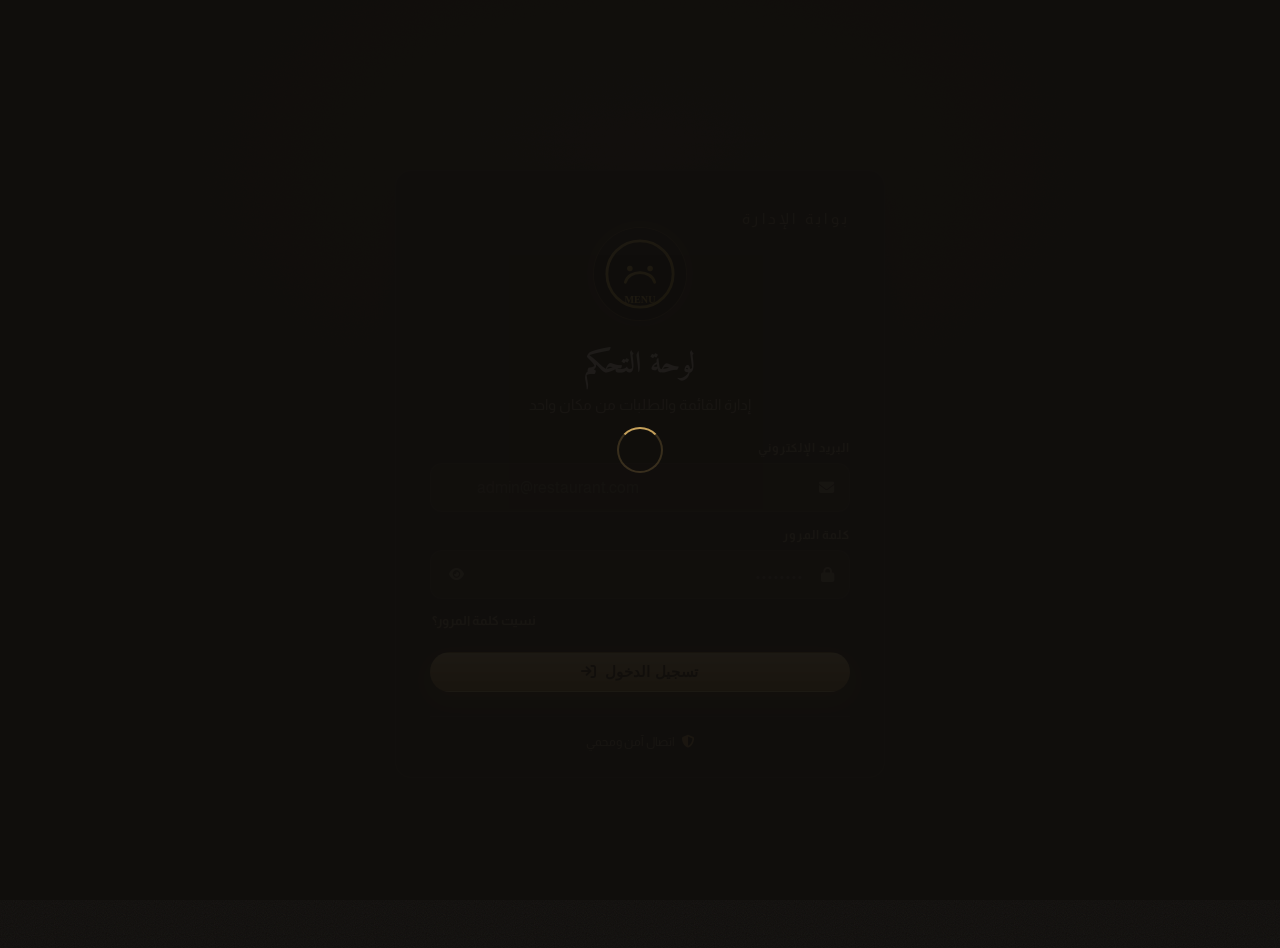
==== commit beb3cd99: "design: quiet maison theme for the admin dashboard Align login, sidebar, stats, and order cards with" ====
--- a/admin.html
+++ b/admin.html
@@ -16,7 +16,13 @@
 
     
     <!-- Admin Dashboard Styles -->
-    <link rel="stylesheet" href="admin.css">
+    <link rel="stylesheet" href="admin.css?v=2">
+
+    <!-- Vercel Speed Insights -->
+    <script type="module">
+        import { injectSpeedInsights } from 'https://cdn.jsdelivr.net/npm/@vercel/speed-insights@2/dist/index.mjs';
+        injectSpeedInsights();
+    </script>
 </head>
 <body class="admin-body">
 
@@ -29,12 +35,13 @@
     <div id="login-container" class="login-container">
         <div class="login-card">
             <div class="login-header">
+                <p class="login-kicker">بوابة الإدارة</p>
                 <div class="login-logo-frame">
                     <i class="fa-solid fa-utensils" aria-hidden="true"></i>
-                    <img src="assets/logo.svg" alt="" class="login-logo" onerror="this.style.display='none'">
+                    <img src="assets/logo.svg" alt="" class="login-logo" onload="this.previousElementSibling.style.display='none'" onerror="this.style.display='none'">
                 </div>
                 <h2>لوحة التحكم</h2>
-                <p>بوابة إدارة المطعم</p>
+                <p>إدارة القائمة والطلبات من مكان واحد</p>
             </div>
 
             <form id="login-form">
@@ -69,7 +76,7 @@
                 </button>
             </form>
             <div class="login-footer">
-                <p><i class="fa-solid fa-shield-halved" aria-hidden="true"></i> محمي عبر Firebase Authentication و SSL</p>
+                <p><i class="fa-solid fa-shield-halved" aria-hidden="true"></i> اتصال آمن ومحمي</p>
             </div>
         </div>
     </div>
@@ -91,7 +98,9 @@
         <!-- Sidebar Navigation -->
         <aside id="admin-sidebar" class="admin-sidebar">
             <div class="sidebar-brand">
-                <img id="sidebar-logo" src="assets/logo.svg" alt="شعار المطعم" class="brand-logo" onerror="this.style.display='none'">
+                <div class="brand-logo-frame">
+                    <img id="sidebar-logo" src="assets/logo.svg" alt="شعار المطعم" class="brand-logo" onerror="this.style.display='none'">
+                </div>
                 <div class="brand-info">
                     <h3 id="sidebar-brand-name">لوحة التحكم</h3>
                     <span id="admin-user-role" class="user-badge">مدير</span>
@@ -142,7 +151,7 @@
             <section id="tab-overview" class="tab-content active">
                 <div class="panel-header">
                     <h2>نظرة عامة</h2>
-                    <p>إحصائيات مباشرة لقائمة مطعمك.</p>
+                    <p>أرقام مباشرة من قائمتك وطلباتك.</p>
                 </div>
 
                 <div class="stats-grid">
@@ -152,9 +161,12 @@
                             <span class="stat-label">إجمالي المشاهدات</span>
                             <h3 id="stat-total-views">0</h3>
                         </div>
+                        <button type="button" id="reset-analytics-btn" class="stat-reset-btn" title="تصفير العدادات" aria-label="تصفير العدادات" data-staff-lock>
+                            <i class="fa-solid fa-rotate-left"></i>
+                        </button>
                     </div>
                     <div class="stat-card">
-                        <div class="stat-icon-wrapper"><i class="fa-brands fa-whatsapp"></i></div>
+                        <div class="stat-icon-wrapper"><i class="fa-solid fa-bell-concierge"></i></div>
                         <div class="stat-data">
                             <span class="stat-label">إجمالي الطلبات</span>
                             <h3 id="stat-total-orders">0</h3>
@@ -182,7 +194,7 @@
                         <div class="dashboard-card">
                             <div class="card-header">
                                 <h3>الأطباق الأكثر طلباً</h3>
-                                <p>الأطباق الأعلى نقرات طلب عبر الواتساب.</p>
+                                <p>الأطباق الأعلى طلباً من الزبائن عبر المنيو.</p>
                             </div>
                             <div class="card-body">
                                 <div class="table-responsive">
@@ -192,7 +204,7 @@
                                                 <th>اسم الطبق</th>
                                                 <th>التصنيف</th>
                                                 <th>السعر</th>
-                                                <th>نقرات الواتساب</th>
+                                                <th>نقرات الطلب</th>
                                                 <th>المشاهدات</th>
                                             </tr>
                                         </thead>
@@ -509,7 +521,7 @@
                                             <span>تصدير المنيو (JSON)</span>
                                         </button>
                                         <input type="file" id="import-json-input" class="hidden-input" accept=".json" aria-label="استيراد المنيو (JSON)" title="استيراد المنيو (JSON)">
-                                        <button type="button" class="btn-admin-secondary" onclick="document.getElementById('import-json-input').click()">
+                                        <button type="button" id="btn-import-json" class="btn-admin-secondary" onclick="document.getElementById('import-json-input').click()">
                                             <i class="fa-solid fa-upload"></i>
                                             <span>استيراد المنيو (JSON)</span>
                                         </button>
@@ -688,7 +700,6 @@
     <!-- Main Controller Logic -->
     <script src="https://cdnjs.cloudflare.com/ajax/libs/cropperjs/1.6.2/cropper.min.js"></script>
     <script>
-      // TODO: replace with your real Cloudinary cloud name
       window.CLOUDINARY_CLOUD_NAME = "t94xf7rb";
       window.CLOUDINARY_UPLOAD_PRESET = "menu_test";
     </script>
@@ -710,6 +721,6 @@
         });
       })();
     </script>
-    <script type="module" src="admin.js?v=5"></script>
+    <script type="module" src="admin.js?v=8"></script>
 </body>
 </html>
--- a/admin.css
+++ b/admin.css
@@ -1,25 +1,29 @@
 :root {
   color-scheme: dark;
-  /* Warm charcoal palette — matches the customer-facing theme */
-  --admin-bg: #0D0B08;
-  --admin-surface: #16120C;
-  --admin-surface-2: #1E1811;
-  --admin-border: rgba(212, 175, 55, 0.2);
-  --admin-hairline: rgba(255, 240, 205, 0.08);
-  --admin-text: #F7F1E5;
-  --admin-muted: #9A8F76;
-  --admin-gold: #d4af37;
-  --admin-gold-2: #f2d37b;
+  /* Espresso dining room — same maison tokens as the public menu */
+  --admin-bg: #100E0C;
+  --admin-surface: #18150F;
+  --admin-surface-2: #1F1B14;
+  --admin-border: color-mix(in srgb, var(--admin-gold) 28%, transparent);
+  --admin-hairline: rgba(244, 238, 228, 0.08);
+  --admin-text: #F4EEE4;
+  --admin-muted: #8F836C;
+  --admin-gold: #C6A15B;
+  --admin-gold-2: #E2C889;
+  --admin-ink: #1A1408;
   --admin-danger: #ef4444;
   --admin-success: #22c55e;
-  --admin-shadow: 0 20px 45px rgba(0, 0, 0, 0.4);
+  --admin-shadow: 0 18px 40px rgba(0, 0, 0, 0.38);
+  --admin-radius: 16px;
   --admin-font-display: 'Amiri', 'Almarai', serif;
 }
 
 body.admin-body {
   margin: 0;
   font-family: 'Almarai', 'Cairo', sans-serif;
-  background: var(--admin-bg);
+  background:
+    radial-gradient(ellipse 70% 42% at 50% -8%, color-mix(in srgb, var(--admin-gold) 10%, transparent), transparent 58%),
+    var(--admin-bg);
   color: var(--admin-text);
   min-height: 100vh;
 }
@@ -28,16 +32,21 @@
 .en-field { display: none !important; }
 
 body.admin-body.admin-light {
-  --admin-bg: #FAF5EB;
-  --admin-surface: #FFFDF7;
-  --admin-surface-2: #F3ECDC;
-  --admin-border: rgba(150, 105, 14, 0.22);
-  --admin-hairline: rgba(80, 58, 15, 0.12);
-  --admin-text: #241C0F;
+  --admin-bg: #F6F0E4;
+  --admin-surface: #FFFBF3;
+  --admin-surface-2: #F4EDDD;
+  --admin-border: rgba(141, 106, 42, 0.22);
+  --admin-hairline: rgba(80, 58, 15, 0.1);
+  --admin-text: #1C1610;
   --admin-muted: #6B5E42;
-  --admin-gold: #96690E;
-  --admin-gold-2: #C1943C;
-  --admin-shadow: 0 10px 35px rgba(84, 56, 16, 0.12);
+  --admin-gold: #8D6A2A;
+  --admin-gold-2: #C4A056;
+  --admin-ink: #ffffff;
+  --admin-shadow: 0 10px 28px rgba(87, 62, 12, 0.08);
+}
+
+body.admin-body.admin-light .admin-loader {
+  background: rgba(246, 240, 228, 0.94);
 }
 
 .hidden { display: none !important; }
@@ -45,7 +54,7 @@
 .admin-loader {
   position: fixed;
   inset: 0;
-  background: rgba(10, 8, 5, 0.92);
+  background: rgba(16, 14, 12, 0.94);
   display: flex;
   align-items: center;
   justify-content: center;
@@ -53,9 +62,9 @@
 }
 
 .loader-spinner {
-  width: 50px;
-  height: 50px;
-  border: 3px solid rgba(212, 175, 55, 0.2);
+  width: 42px;
+  height: 42px;
+  border: 2px solid color-mix(in srgb, var(--admin-gold) 22%, transparent);
   border-top-color: var(--admin-gold);
   border-radius: 50%;
   animation: spin 1s linear infinite;
@@ -69,9 +78,9 @@
 .dashboard-card,
 .modal-card {
   background: var(--admin-surface);
-  border: 1px solid var(--admin-border);
+  border: 1px solid var(--admin-hairline);
   box-shadow: var(--admin-shadow);
-  border-radius: 20px;
+  border-radius: var(--admin-radius);
 }
 
 .login-header h2,
@@ -106,8 +115,7 @@
   place-items: center;
   padding: 24px;
   background:
-    radial-gradient(ellipse 65% 45% at 50% 0%, rgba(212, 175, 55, 0.13), transparent 70%),
-    radial-gradient(ellipse 50% 40% at 85% 100%, rgba(212, 175, 55, 0.05), transparent 70%),
+    radial-gradient(ellipse 55% 42% at 50% 18%, color-mix(in srgb, var(--admin-gold) 16%, transparent), transparent 70%),
     var(--admin-bg);
   overflow: hidden;
 }
@@ -125,34 +133,53 @@
 
 .login-card {
   position: relative;
-  width: min(100%, 440px);
-  padding: 44px 36px 30px;
+  width: min(100%, 420px);
+  padding: 40px 34px 28px;
   text-align: center;
-  border-radius: 24px;
-  background:
-    linear-gradient(180deg, rgba(255, 240, 205, 0.035), transparent 40%),
-    var(--admin-surface);
+  border-radius: var(--admin-radius);
+  background: var(--admin-surface);
 }
 
 .login-header { margin-bottom: 28px; }
+
+.login-kicker {
+  display: block;
+  width: fit-content;
+  margin: 0 auto 18px;
+  padding: 0;
+  border: 0;
+  background: none;
+  font-size: 0.78rem;
+  font-weight: 400;
+  letter-spacing: 0.22em;
+  text-transform: uppercase;
+  color: var(--admin-gold);
+  opacity: 0.9;
+}
 
 .login-logo-frame {
   position: relative;
-  width: 88px;
-  height: 88px;
+  width: 92px;
+  height: 92px;
   margin: 0 auto 18px;
-  border-radius: 22px;
-  border: 1px solid var(--admin-border);
-  background: var(--admin-surface-2);
+  border-radius: 50%;
+  border: 1px solid color-mix(in srgb, var(--admin-gold) 38%, transparent);
+  background: color-mix(in srgb, var(--admin-bg) 70%, #000 30%);
   display: grid;
   place-items: center;
-  box-shadow: 0 0 34px rgba(212, 175, 55, 0.16);
+  box-shadow:
+    0 0 0 6px color-mix(in srgb, var(--admin-gold) 7%, transparent),
+    0 16px 36px rgba(0, 0, 0, 0.32);
   overflow: hidden;
+}
+
+body.admin-body.admin-light .login-logo-frame {
+  background: color-mix(in srgb, var(--admin-surface) 80%, #fff 20%);
 }
 
 .login-logo-frame > i {
   position: absolute;
-  font-size: 1.7rem;
+  font-size: 1.55rem;
   color: var(--admin-gold);
 }
 
@@ -197,10 +224,10 @@
 .input-wrapper input {
   width: 100%;
   box-sizing: border-box;
-  background: var(--admin-surface-2);
+  background: color-mix(in srgb, var(--admin-text) 4%, transparent);
   color: var(--admin-text);
   border: 1px solid var(--admin-hairline);
-  border-radius: 14px;
+  border-radius: 12px;
   padding: 15px 16px;
   padding-inline-start: 46px;
   font-size: 16px;
@@ -215,9 +242,9 @@
 
 .input-wrapper input:focus {
   outline: none;
-  border-color: var(--admin-gold);
-  box-shadow: 0 0 0 3px rgba(212, 175, 55, 0.16);
-  background: var(--admin-surface);
+  border-color: color-mix(in srgb, var(--admin-gold) 58%, transparent);
+  box-shadow: 0 0 0 3px color-mix(in srgb, var(--admin-gold) 14%, transparent);
+  background: color-mix(in srgb, var(--admin-text) 6%, transparent);
 }
 
 .input-wrapper:focus-within > i { color: var(--admin-gold); }
@@ -243,19 +270,19 @@
 
 .password-toggle:hover {
   color: var(--admin-gold);
-  background: rgba(212, 175, 55, 0.1);
+  background: color-mix(in srgb, var(--admin-gold) 10%, transparent);
 }
 
 .btn-login {
   width: 100%;
-  padding: 15px 18px;
+  padding: 14px 18px;
   margin-top: 6px;
   font-size: 0.95rem;
   letter-spacing: 0.04em;
-  box-shadow: 0 10px 24px rgba(212, 175, 55, 0.18);
-}
-
-.btn-login:hover { box-shadow: 0 14px 30px rgba(212, 175, 55, 0.26); }
+  box-shadow: 0 8px 20px color-mix(in srgb, var(--admin-gold) 18%, transparent);
+}
+
+.btn-login:hover { box-shadow: 0 10px 24px color-mix(in srgb, var(--admin-gold) 22%, transparent); }
 
 .login-footer {
   margin-top: 24px;
@@ -286,7 +313,7 @@
   border: 1px solid rgba(239, 68, 68, 0.3);
   color: #fca5a5;
   padding: 12px 14px;
-  border-radius: 12px;
+  border-radius: 10px;
   font-size: 0.88rem;
   line-height: 1.5;
   white-space: pre-line;
@@ -337,10 +364,10 @@
 .admin-textarea {
   width: 100%;
   min-width: 0;
-  background: var(--admin-surface-2);
+  background: color-mix(in srgb, var(--admin-text) 4%, transparent);
   color: var(--admin-text);
   border: 1px solid var(--admin-hairline);
-  border-radius: 12px;
+  border-radius: 10px;
   padding: 12px 14px;
   box-sizing: border-box;
   font-family: inherit;
@@ -369,9 +396,17 @@
 .admin-select:focus,
 .admin-textarea:focus {
   outline: none;
-  border-color: var(--admin-gold);
-  box-shadow: 0 0 0 3px rgba(212, 175, 55, 0.14);
-  background: var(--admin-surface);
+  border-color: color-mix(in srgb, var(--admin-gold) 58%, transparent);
+  box-shadow: 0 0 0 3px color-mix(in srgb, var(--admin-gold) 12%, transparent);
+  background: color-mix(in srgb, var(--admin-text) 6%, transparent);
+}
+
+.admin-input:disabled,
+.admin-select:disabled,
+.admin-textarea:disabled {
+  opacity: 0.55;
+  cursor: not-allowed;
+  background: var(--admin-surface-2);
 }
 
 .btn-admin-primary,
@@ -397,31 +432,30 @@
 .btn-admin-secondary:hover,
 .btn-admin-danger:hover,
 .btn-logout:hover,
-.nav-item:hover,
 .sidebar-toggle-btn:hover,
 .modal-close-btn:hover,
 .theme-toggle-btn:hover { transform: translateY(-1px); }
 
 .btn-admin-primary {
-  background: linear-gradient(135deg, var(--admin-gold), var(--admin-gold-2));
-  color: #1A1305;
+  background: linear-gradient(180deg, var(--admin-gold-2) 0%, var(--admin-gold) 52%, #A07E3A 100%);
+  color: var(--admin-ink);
   font-weight: 700;
   letter-spacing: 0.01em;
-  box-shadow: 0 6px 16px rgba(212, 175, 55, 0.18);
-}
-
-.btn-admin-primary:hover { box-shadow: 0 8px 22px rgba(212, 175, 55, 0.26); }
+  box-shadow: 0 8px 20px color-mix(in srgb, var(--admin-gold) 18%, transparent);
+}
+
+.btn-admin-primary:hover { box-shadow: 0 10px 22px color-mix(in srgb, var(--admin-gold) 22%, transparent); }
 
 .btn-admin-secondary {
   background: transparent;
   color: var(--admin-text);
-  border-color: var(--admin-border);
+  border-color: var(--admin-hairline);
 }
 
 .btn-admin-secondary:hover {
   color: var(--admin-gold);
-  border-color: var(--admin-gold);
-  background: rgba(212, 175, 55, 0.08);
+  border-color: color-mix(in srgb, var(--admin-gold) 42%, transparent);
+  background: color-mix(in srgb, var(--admin-gold) 8%, transparent);
 }
 
 .btn-admin-danger {
@@ -436,53 +470,78 @@
 
 .dashboard-container { display: flex; min-height: 100vh; }
 .admin-sidebar {
-  width: 280px;
-  background:
-    linear-gradient(180deg, rgba(255, 240, 205, 0.025), transparent 30%),
-    var(--admin-surface);
+  width: 272px;
+  background: var(--admin-surface);
   border-inline-end: 1px solid var(--admin-hairline);
-  padding: 20px;
+  padding: 22px 18px;
   display: flex;
   flex-direction: column;
-  gap: 20px;
+  gap: 22px;
 }
 
 body.admin-body.admin-light .admin-sidebar { background: var(--admin-surface); }
 
 .sidebar-brand { display: flex; align-items: center; gap: 12px; }
+.brand-logo-frame {
+  width: 46px;
+  height: 46px;
+  flex-shrink: 0;
+  border-radius: 50%;
+  border: 1px solid color-mix(in srgb, var(--admin-gold) 34%, transparent);
+  background: color-mix(in srgb, var(--admin-bg) 70%, #000 30%);
+  display: grid;
+  place-items: center;
+  overflow: hidden;
+  box-shadow: 0 0 0 4px color-mix(in srgb, var(--admin-gold) 7%, transparent);
+}
+body.admin-body.admin-light .brand-logo-frame {
+  background: color-mix(in srgb, var(--admin-surface-2) 80%, #fff 20%);
+}
 .brand-logo {
-  width: 48px;
-  height: 48px;
+  width: 100%;
+  height: 100%;
   object-fit: cover;
-  border-radius: 14px;
-  border: 1px solid var(--admin-border);
-  box-shadow: 0 0 16px rgba(212, 175, 55, 0.12);
-}
-.brand-info h3 { font-size: 1rem; font-family: var(--admin-font-display); letter-spacing: 0.2px; }
+  border-radius: 0;
+  border: none;
+  box-shadow: none;
+}
+.brand-info h3 { font-size: 1rem; font-family: var(--admin-font-display); letter-spacing: 0.2px; margin: 0; }
 .user-badge {
   display: inline-block;
   margin-top: 5px;
-  font-size: 0.72rem;
-  font-weight: 700;
-  letter-spacing: 0.05em;
+  font-size: 0.7rem;
+  font-weight: 500;
+  letter-spacing: 0.12em;
   text-transform: uppercase;
   color: var(--admin-gold);
-  background: rgba(212, 175, 55, 0.12);
-  padding: 3px 9px;
-  border-radius: 999px;
-}
-.sidebar-nav { display: flex; flex-direction: column; gap: 6px; }
+  background: none;
+  padding: 0;
+  border-radius: 0;
+}
+.sidebar-nav { display: flex; flex-direction: column; gap: 4px; }
 .nav-item {
   justify-content: flex-start;
   background: transparent;
   color: var(--admin-muted);
   border-color: transparent;
+  border-radius: 12px;
+  border-inline-start: 2px solid transparent;
   width: 100%;
   font-weight: 600;
+  padding: 11px 12px;
+  transform: none;
 }
 .nav-item i { width: 20px; text-align: center; flex-shrink: 0; }
-.nav-item:hover { color: var(--admin-text); background: rgba(212, 175, 55, 0.07); }
-.nav-item.active { background: rgba(212, 175, 55, 0.12); border-color: rgba(212, 175, 55, 0.3); color: var(--admin-gold); }
+.nav-item:hover {
+  color: var(--admin-text);
+  background: color-mix(in srgb, var(--admin-gold) 7%, transparent);
+  transform: none;
+}
+.nav-item.active {
+  background: color-mix(in srgb, var(--admin-gold) 9%, transparent);
+  border-inline-start-color: var(--admin-gold);
+  color: var(--admin-text);
+}
 .sidebar-footer { margin-top: auto; display: flex; flex-direction: column; gap: 12px; }
 .user-profile { display: flex; align-items: center; gap: 8px; color: var(--admin-muted); font-size: 0.86rem; min-width: 0; }
 .user-profile span { overflow: hidden; text-overflow: ellipsis; white-space: nowrap; }
@@ -491,50 +550,46 @@
 .mobile-admin-header { display: none; padding: 16px; background: var(--admin-surface); border-bottom: 1px solid var(--admin-hairline); align-items: center; justify-content: space-between; }
 .admin-main-panel {
   flex: 1;
-  padding: 26px;
+  padding: 28px 30px;
   overflow: auto;
-  background: radial-gradient(ellipse 70% 320px at 50% 0%, rgba(212, 175, 55, 0.05), transparent 70%);
+  background: transparent;
 }
 .panel-header { display: flex; justify-content: space-between; gap: 16px; align-items: flex-start; margin-bottom: 22px; }
-.panel-header h2 { font-size: 1.65rem; }
+.panel-header h2 { font-size: 1.7rem; }
 .panel-header p { margin-top: 4px; font-size: 0.9rem; }
 .flex-header { align-items: center; }
-.header-actions { display: flex; justify-content: flex-end; align-items: center; gap: 12px; flex-wrap: wrap; background: var(--admin-surface); border: 1px solid var(--admin-hairline); border-radius: 18px; padding: 12px 14px; width: 100%; box-shadow: var(--admin-shadow); }
+.header-actions { display: flex; justify-content: flex-end; align-items: center; gap: 12px; flex-wrap: wrap; background: var(--admin-surface); border: 1px solid var(--admin-hairline); border-radius: var(--admin-radius); padding: 12px 14px; width: 100%; box-shadow: none; }
 .header-actions .admin-select { min-width: 240px; background: transparent; border: none; color: inherit; }
 .header-actions .admin-select:focus { outline: none; box-shadow: none; }
 .header-actions .btn-admin-primary { white-space: nowrap; }
-.stats-grid { display: grid; grid-template-columns: repeat(4, minmax(180px, 1fr)); gap: 16px; margin-bottom: 22px; }
+.stats-grid { display: grid; grid-template-columns: repeat(4, minmax(180px, 1fr)); gap: 14px; margin-bottom: 22px; }
 .stat-card {
   display: flex;
   align-items: center;
   gap: 14px;
-  padding: 20px;
-  background:
-    linear-gradient(180deg, rgba(255, 240, 205, 0.03), transparent 50%),
-    var(--admin-surface);
-  border: 1px solid var(--admin-border);
-  border-radius: 18px;
-  transition: transform 0.2s ease, box-shadow 0.2s ease, border-color 0.2s ease;
+  padding: 18px 16px;
+  background: var(--admin-surface);
+  border: 1px solid var(--admin-hairline);
+  border-radius: var(--admin-radius);
+  transition: border-color 0.2s ease;
 }
 .stat-card:hover {
-  transform: translateY(-2px);
-  border-color: rgba(212, 175, 55, 0.4);
-  box-shadow: 0 10px 26px rgba(0, 0, 0, 0.25);
+  border-color: color-mix(in srgb, var(--admin-gold) 32%, transparent);
 }
 .stat-icon-wrapper {
-  width: 46px;
-  height: 46px;
+  width: 42px;
+  height: 42px;
   flex-shrink: 0;
-  border-radius: 14px;
+  border-radius: 50%;
   display: grid;
   place-items: center;
-  background: rgba(212, 175, 55, 0.12);
+  background: color-mix(in srgb, var(--admin-gold) 10%, transparent);
   color: var(--admin-gold);
-  font-size: 1.05rem;
-  box-shadow: inset 0 0 0 1px rgba(212, 175, 55, 0.18);
+  font-size: 0.98rem;
+  box-shadow: inset 0 0 0 1px color-mix(in srgb, var(--admin-gold) 16%, transparent);
 }
 .stat-data { display: flex; flex-direction: column; gap: 3px; min-width: 0; }
-.stat-label { color: var(--admin-muted); font-size: 0.78rem; font-weight: 600; letter-spacing: 0.05em; text-transform: uppercase; }
+.stat-label { color: var(--admin-muted); font-size: 0.76rem; font-weight: 500; letter-spacing: 0.08em; text-transform: uppercase; }
 .stat-data h3 {
   font-size: 1.55rem;
   font-family: var(--admin-font-display);
@@ -548,8 +603,8 @@
 .dashboard-col { min-width: 0; }
 .tab-content { display: none; }
 .tab-content.active { display: block; }
-.dashboard-card { padding: 20px; }
-.card-header { display: flex; justify-content: space-between; align-items: center; margin-bottom: 16px; }
+.dashboard-card { padding: 22px; }
+.card-header { display: flex; justify-content: space-between; align-items: center; margin-bottom: 16px; padding-bottom: 12px; border-bottom: 1px solid var(--admin-hairline); }
 .card-header h3 { font-size: 1.15rem; }
 .card-header p { font-size: 0.85rem; margin-top: 3px; }
 .table-responsive { overflow-x: auto; }
@@ -557,7 +612,7 @@
 .admin-table th, .admin-table td { padding: 13px 12px; border-bottom: 1px solid var(--admin-hairline); text-align: start; }
 .admin-table th { color: var(--admin-muted); font-size: 0.76rem; font-weight: 600; text-transform: uppercase; letter-spacing: 0.06em; }
 .admin-table tbody tr { transition: background 0.15s ease; }
-.admin-table tbody tr:hover { background: rgba(212, 175, 55, 0.05); }
+.admin-table tbody tr:hover { background: color-mix(in srgb, var(--admin-gold) 5%, transparent); }
 .admin-table tbody tr:last-child td { border-bottom: none; }
 .admin-table .drag-handle { cursor: grab; color: var(--admin-gold); }
 .table-actions { display: flex; gap: 8px; flex-wrap: wrap; }
@@ -566,14 +621,14 @@
 .table-col-image { width: 80px; }
 .table-col-status { width: 120px; text-align: center; }
 .table-col-actions { width: 220px; text-align: center; }
-.avatar-preview, .logo-preview-box, .item-img-preview-box { width: 64px; height: 64px; border-radius: 14px; object-fit: cover; border: 1px solid var(--admin-border); }
-.logo-preview-box { width: 96px; height: 96px; }
+.avatar-preview, .logo-preview-box, .item-img-preview-box { width: 64px; height: 64px; border-radius: 12px; object-fit: cover; border: 1px solid var(--admin-hairline); }
+.logo-preview-box { width: 96px; height: 96px; border-radius: 50%; object-fit: contain; background: var(--admin-surface-2); }
 .logo-live-preview { margin-top: 10px; }
 .logo-crop-container {
   margin-top: 12px;
   padding: 12px;
-  border: 1px solid var(--admin-border);
-  border-radius: 14px;
+  border: 1px solid var(--admin-hairline);
+  border-radius: 12px;
   background: var(--admin-surface-2);
   display: flex;
   flex-direction: column;
@@ -592,16 +647,16 @@
 .settings-column { display: flex; flex-direction: column; gap: 16px; }
 .color-picker-row { display: flex; gap: 12px; flex-wrap: wrap; }
 .color-picker-item { flex: 1 1 180px; display: flex; flex-direction: column; gap: 6px; }
-.color-picker-item input[type="color"] { width: 100%; height: 48px; background: var(--admin-surface-2); border-radius: 12px; border: 1px solid var(--admin-border); padding: 6px; }
+.color-picker-item input[type="color"] { width: 100%; height: 48px; background: var(--admin-surface-2); border-radius: 10px; border: 1px solid var(--admin-hairline); padding: 6px; }
 .backups-panel { display: flex; flex-direction: column; gap: 12px; }
 .backup-actions { display: flex; gap: 10px; flex-wrap: wrap; }
 .settings-save-bar { position: sticky; bottom: 18px; display: flex; justify-content: flex-end; margin-top: 20px; }
 .modal-overlay {
   position: fixed;
   inset: 0;
-  background: rgba(8, 6, 3, 0.72);
-  -webkit-backdrop-filter: blur(4px);
-  backdrop-filter: blur(4px);
+  background: rgba(8, 6, 4, 0.78);
+  -webkit-backdrop-filter: blur(6px);
+  backdrop-filter: blur(6px);
   display: none;
   align-items: center;
   justify-content: center;
@@ -620,7 +675,7 @@
 .flex-center { justify-content: center; }
 .hidden-input { display: none; }
 .qr-panel-body { display: flex; flex-direction: column; align-items: center; gap: 12px; }
-.qr-preview-container { width: 220px; height: 220px; border-radius: 18px; background: white; padding: 14px; display: grid; place-items: center; }
+.qr-preview-container { width: 220px; height: 220px; border-radius: 12px; background: white; padding: 14px; display: grid; place-items: center; }
 .qr-preview-container img { width: 100%; height: 100%; object-fit: contain; }
 .mt-10 { margin-top: 10px; }
 .mb-24 { margin-bottom: 24px; }
@@ -664,7 +719,7 @@
 }
 
 :focus-visible {
-  outline: 2px solid var(--admin-gold, #d4af37);
+  outline: 2px solid var(--admin-gold);
   outline-offset: 2px;
 }
 
@@ -688,7 +743,7 @@
   align-items: center;
   gap: 10px;
   padding: 13px 14px;
-  border-radius: 14px;
+  border-radius: 12px;
   background: var(--admin-surface);
   color: var(--admin-text);
   border: 1px solid var(--admin-border);
@@ -731,14 +786,14 @@
 body.admin-body ::-webkit-scrollbar { width: 8px; height: 8px; }
 body.admin-body ::-webkit-scrollbar-track { background: transparent; }
 body.admin-body ::-webkit-scrollbar-thumb {
-  background: linear-gradient(var(--admin-gold), var(--admin-gold-2));
+  background: color-mix(in srgb, var(--admin-gold) 55%, transparent);
   border-radius: 10px;
   border: 2px solid var(--admin-bg);
 }
 
 body.admin-body ::selection {
   background: var(--admin-gold);
-  color: #1A1305;
+  color: var(--admin-ink);
 }
 
 /* ==========================================================================
@@ -778,8 +833,8 @@
 }
 
 input[type="file"].admin-input::file-selector-button {
-  background: linear-gradient(135deg, var(--admin-gold), var(--admin-gold-2));
-  color: #1A1305;
+  background: linear-gradient(180deg, var(--admin-gold-2) 0%, var(--admin-gold) 100%);
+  color: var(--admin-ink);
   border: none;
   border-radius: 999px;
   padding: 8px 14px;
@@ -854,8 +909,8 @@
   content: "";
   width: 16px;
   height: 16px;
-  border: 2px solid rgba(26, 19, 5, 0.3);
-  border-top-color: #1A1305;
+  border: 2px solid color-mix(in srgb, var(--admin-ink) 30%, transparent);
+  border-top-color: var(--admin-ink);
   border-radius: 50%;
   animation: spin 0.8s linear infinite;
 }
@@ -871,7 +926,7 @@
 
 /* Sticky save bar sits above content */
 .settings-save-bar { z-index: 20; }
-.settings-save-bar .btn-admin-primary { box-shadow: 0 12px 28px rgba(212, 175, 55, 0.28); }
+.settings-save-bar .btn-admin-primary { box-shadow: 0 10px 22px color-mix(in srgb, var(--admin-gold) 20%, transparent); }
 
 /* QR card actions breathe */
 .quick-qr-card .qr-panel-body { padding-top: 6px; }
@@ -927,11 +982,9 @@
 }
 
 .order-card {
-  background:
-    linear-gradient(180deg, rgba(255, 240, 205, 0.03), transparent 50%),
-    var(--admin-surface);
-  border: 1px solid var(--admin-border);
-  border-radius: 18px;
+  background: var(--admin-surface);
+  border: 1px solid var(--admin-hairline);
+  border-radius: var(--admin-radius);
   padding: 18px;
   display: flex;
   flex-direction: column;
@@ -967,7 +1020,7 @@
   font-size: 0.74rem;
   font-weight: 800;
 }
-.order-status-chip.st-new { background: rgba(212, 175, 55, 0.15); color: var(--admin-gold); }
+.order-status-chip.st-new { background: color-mix(in srgb, var(--admin-gold) 15%, transparent); color: var(--admin-gold); }
 .order-status-chip.st-preparing { background: rgba(56, 189, 248, 0.15); color: #38bdf8; }
 .order-status-chip.st-done { background: rgba(34, 197, 94, 0.15); color: var(--admin-success); }
 .order-status-chip.st-cancelled { background: rgba(239, 68, 68, 0.15); color: var(--admin-danger); }
@@ -1003,8 +1056,8 @@
   list-style: none;
   margin: 0;
   padding: 12px 14px;
-  background: var(--admin-surface-2);
-  border-radius: 12px;
+  background: color-mix(in srgb, var(--admin-text) 3.5%, transparent);
+  border-radius: 10px;
   display: flex;
   flex-direction: column;
   gap: 7px;
@@ -1033,7 +1086,7 @@
   margin: 0;
   padding: 10px 12px;
   border-radius: 10px;
-  background: rgba(212, 175, 55, 0.07);
+  background: color-mix(in srgb, var(--admin-gold) 7%, transparent);
   border: 1px dashed var(--admin-border);
   color: var(--admin-muted);
   font-size: 0.84rem;
@@ -1060,3 +1113,27 @@
 @media (max-width: 780px) {
   .orders-list { grid-template-columns: 1fr; }
 }
+
+/* Reset-analytics ghost button on the views stat card */
+.stat-reset-btn {
+  margin-inline-start: auto;
+  align-self: flex-start;
+  width: 30px;
+  height: 30px;
+  border: none;
+  border-radius: 50%;
+  background: transparent;
+  color: var(--admin-muted);
+  cursor: pointer;
+  display: grid;
+  place-items: center;
+  font-size: 0.85rem;
+  opacity: 0.55;
+  transition: color 0.2s ease, background 0.2s ease, opacity 0.2s ease;
+}
+
+.stat-reset-btn:hover {
+  opacity: 1;
+  color: var(--admin-gold);
+  background: color-mix(in srgb, var(--admin-gold) 10%, transparent);
+}
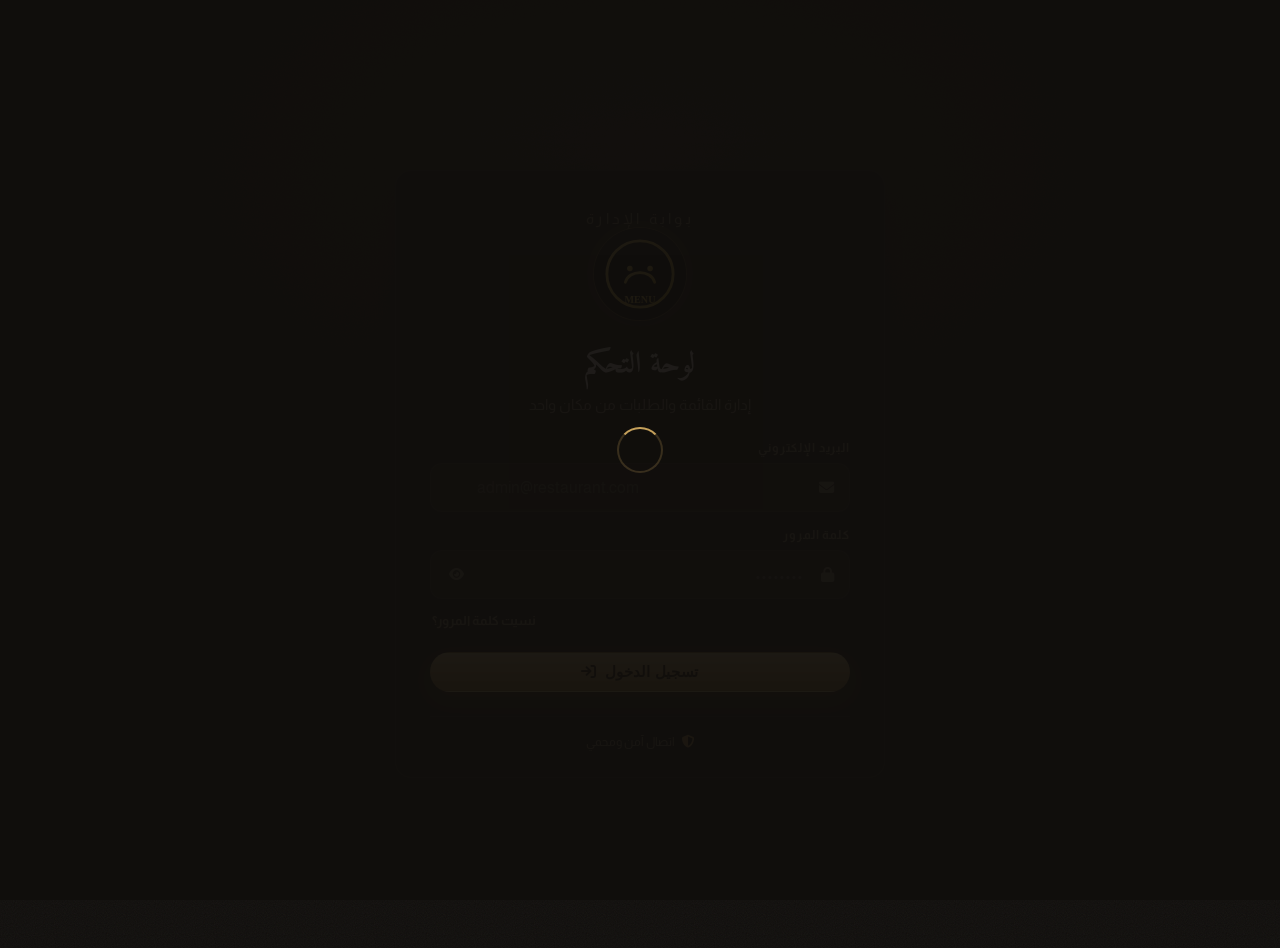
==== commit cd6f450c: "design: finish admin maison polish Center the login kicker, stack overview headings, and restyle the" ====
--- a/admin.html
+++ b/admin.html
@@ -16,7 +16,7 @@
 
     
     <!-- Admin Dashboard Styles -->
-    <link rel="stylesheet" href="admin.css?v=2">
+    <link rel="stylesheet" href="admin.css?v=3">
 
     <!-- Vercel Speed Insights -->
     <script type="module">
--- a/admin.css
+++ b/admin.css
@@ -144,11 +144,12 @@
 
 .login-kicker {
   display: block;
-  width: fit-content;
-  margin: 0 auto 18px;
+  width: 100%;
+  margin: 0 0 18px;
   padding: 0;
   border: 0;
   background: none;
+  text-align: center;
   font-size: 0.78rem;
   font-weight: 400;
   letter-spacing: 0.22em;
@@ -545,8 +546,22 @@
 .sidebar-footer { margin-top: auto; display: flex; flex-direction: column; gap: 12px; }
 .user-profile { display: flex; align-items: center; gap: 8px; color: var(--admin-muted); font-size: 0.86rem; min-width: 0; }
 .user-profile span { overflow: hidden; text-overflow: ellipsis; white-space: nowrap; }
-.btn-logout { width: 100%; background: transparent; color: var(--admin-text); border-color: var(--admin-hairline); }
+.btn-logout { width: 100%; background: transparent; color: var(--admin-text); border-color: var(--admin-hairline); font-family: inherit; }
 .btn-logout:hover { color: var(--admin-danger); border-color: rgba(239, 68, 68, 0.4); background: rgba(239, 68, 68, 0.07); }
+.theme-toggle-btn {
+  width: 100%;
+  background: transparent;
+  color: var(--admin-muted);
+  border-color: var(--admin-hairline);
+  font-family: inherit;
+  font-weight: 600;
+  font-size: 0.86rem;
+}
+.theme-toggle-btn:hover {
+  color: var(--admin-gold);
+  border-color: color-mix(in srgb, var(--admin-gold) 42%, transparent);
+  background: color-mix(in srgb, var(--admin-gold) 8%, transparent);
+}
 .mobile-admin-header { display: none; padding: 16px; background: var(--admin-surface); border-bottom: 1px solid var(--admin-hairline); align-items: center; justify-content: space-between; }
 .admin-main-panel {
   flex: 1;
@@ -555,6 +570,11 @@
   background: transparent;
 }
 .panel-header { display: flex; justify-content: space-between; gap: 16px; align-items: flex-start; margin-bottom: 22px; }
+.panel-header:not(.flex-header) {
+  flex-direction: column;
+  align-items: flex-start;
+  gap: 4px;
+}
 .panel-header h2 { font-size: 1.7rem; }
 .panel-header p { margin-top: 4px; font-size: 0.9rem; }
 .flex-header { align-items: center; }
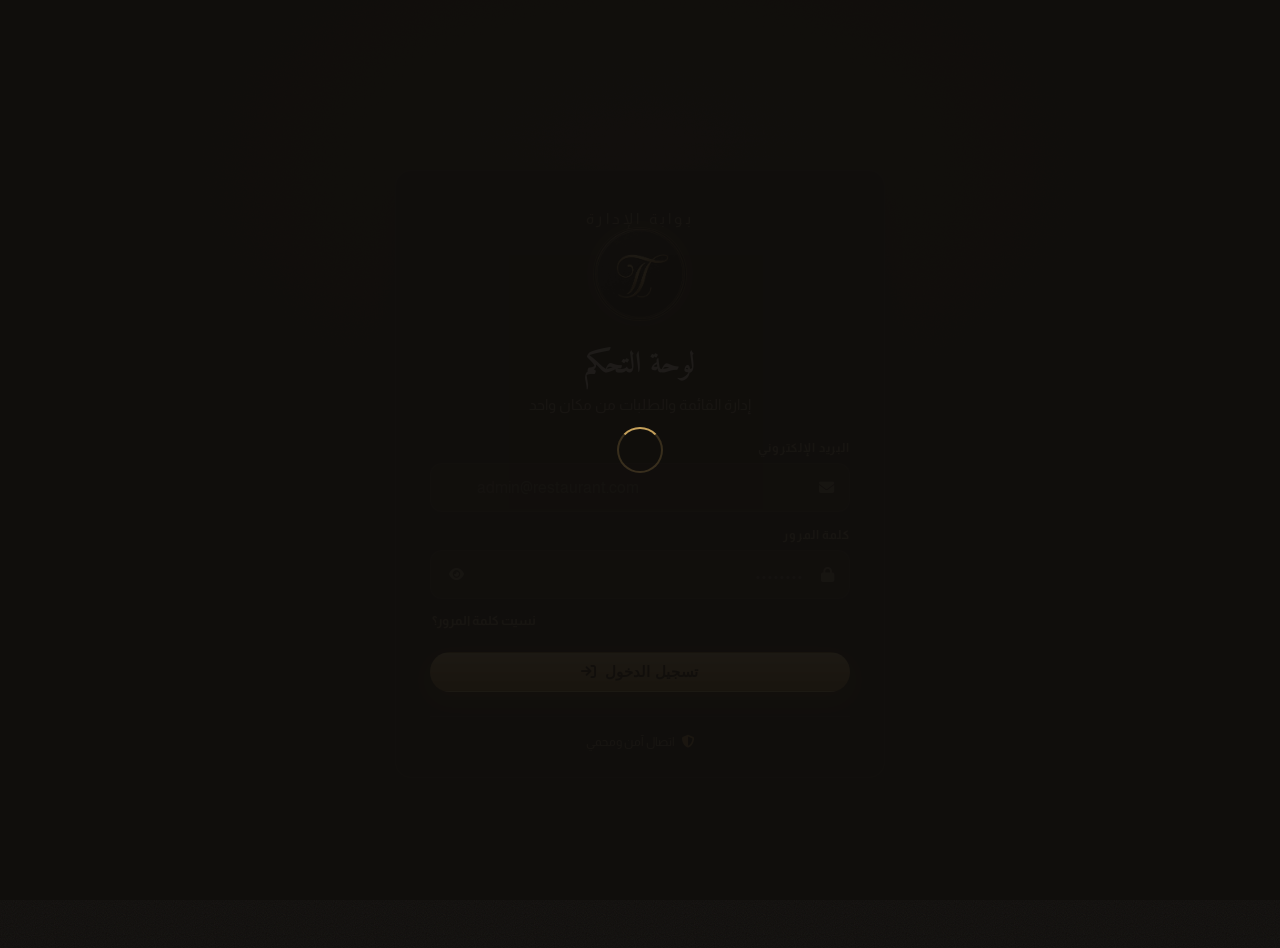
==== commit ff527022: "design: finished Taste seal and complete dish photography Replace the placeholder logo with a circul" ====
--- a/admin.html
+++ b/admin.html
@@ -4,6 +4,7 @@
     <meta charset="UTF-8">
     <meta name="viewport" content="width=device-width, initial-scale=1.0">
     <title>لوحة تحكم المطعم</title>
+    <link rel="shortcut icon" href="assets/logo-seal.jpg" type="image/jpeg">
     
     <!-- Google Fonts -->
     <link rel="preconnect" href="https://fonts.googleapis.com">
@@ -38,7 +39,7 @@
                 <p class="login-kicker">بوابة الإدارة</p>
                 <div class="login-logo-frame">
                     <i class="fa-solid fa-utensils" aria-hidden="true"></i>
-                    <img src="assets/logo.svg" alt="" class="login-logo" onload="this.previousElementSibling.style.display='none'" onerror="this.style.display='none'">
+                    <img src="assets/logo-seal.jpg" alt="" class="login-logo" onload="this.previousElementSibling.style.display='none'" onerror="this.style.display='none'">
                 </div>
                 <h2>لوحة التحكم</h2>
                 <p>إدارة القائمة والطلبات من مكان واحد</p>
@@ -99,7 +100,7 @@
         <aside id="admin-sidebar" class="admin-sidebar">
             <div class="sidebar-brand">
                 <div class="brand-logo-frame">
-                    <img id="sidebar-logo" src="assets/logo.svg" alt="شعار المطعم" class="brand-logo" onerror="this.style.display='none'">
+                    <img id="sidebar-logo" src="assets/logo-seal.jpg" alt="شعار المطعم" class="brand-logo" onerror="this.style.display='none'">
                 </div>
                 <div class="brand-info">
                     <h3 id="sidebar-brand-name">لوحة التحكم</h3>
@@ -721,6 +722,6 @@
         });
       })();
     </script>
-    <script type="module" src="admin.js?v=8"></script>
+    <script type="module" src="admin.js?v=9"></script>
 </body>
 </html>
